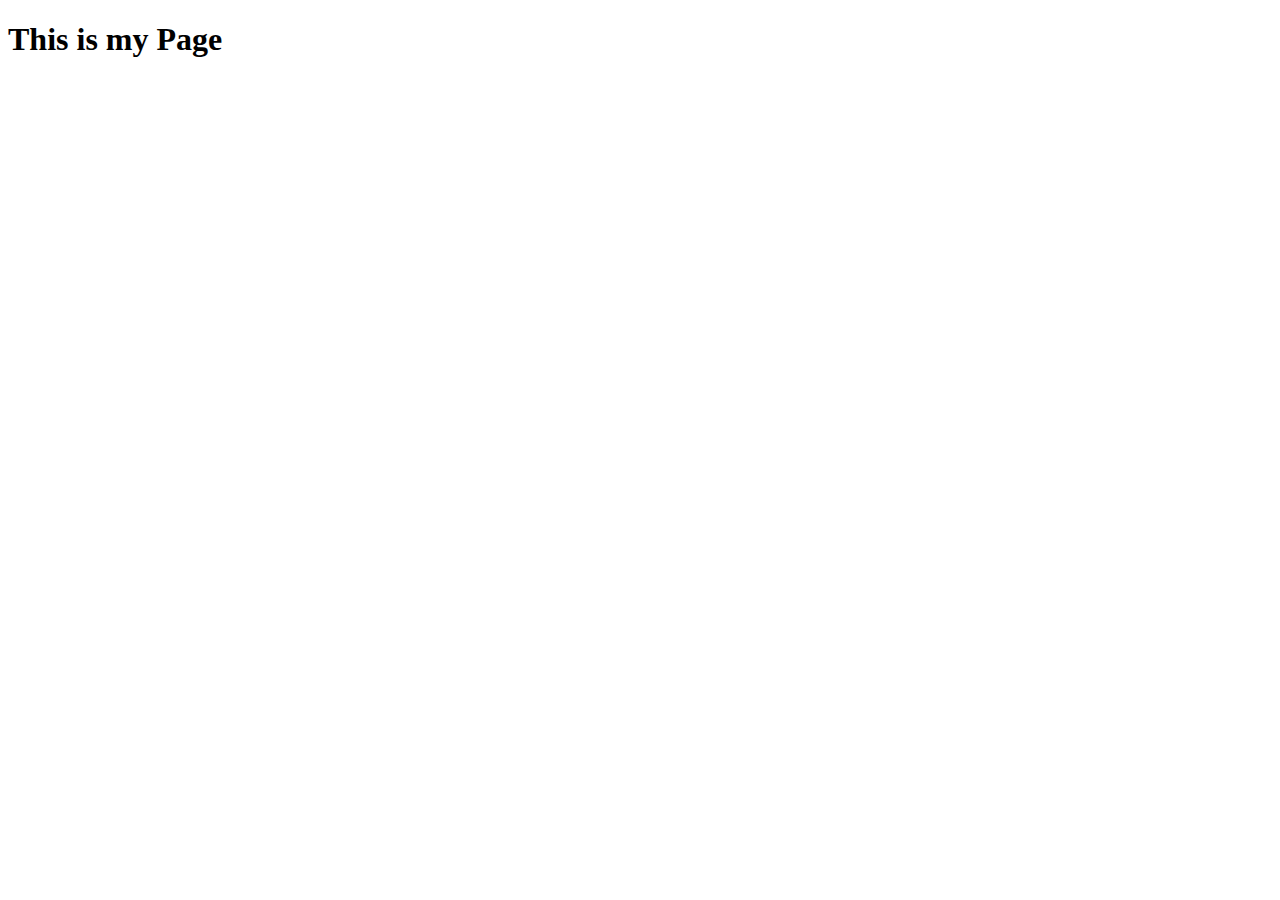
==== index.html @ 8c1f67d5 "nde" ====
<!DOCTYPE html>
<html lang="en">
  <head>
    <meta charset="UTF-8" />
    <meta name="viewport" content="width=device-width, initial-scale=1.0" />
    <title>Jabby Portfolio</title>
  </head>
  <body>
    <h1>This is my Page</h1>
  </body>
</html>
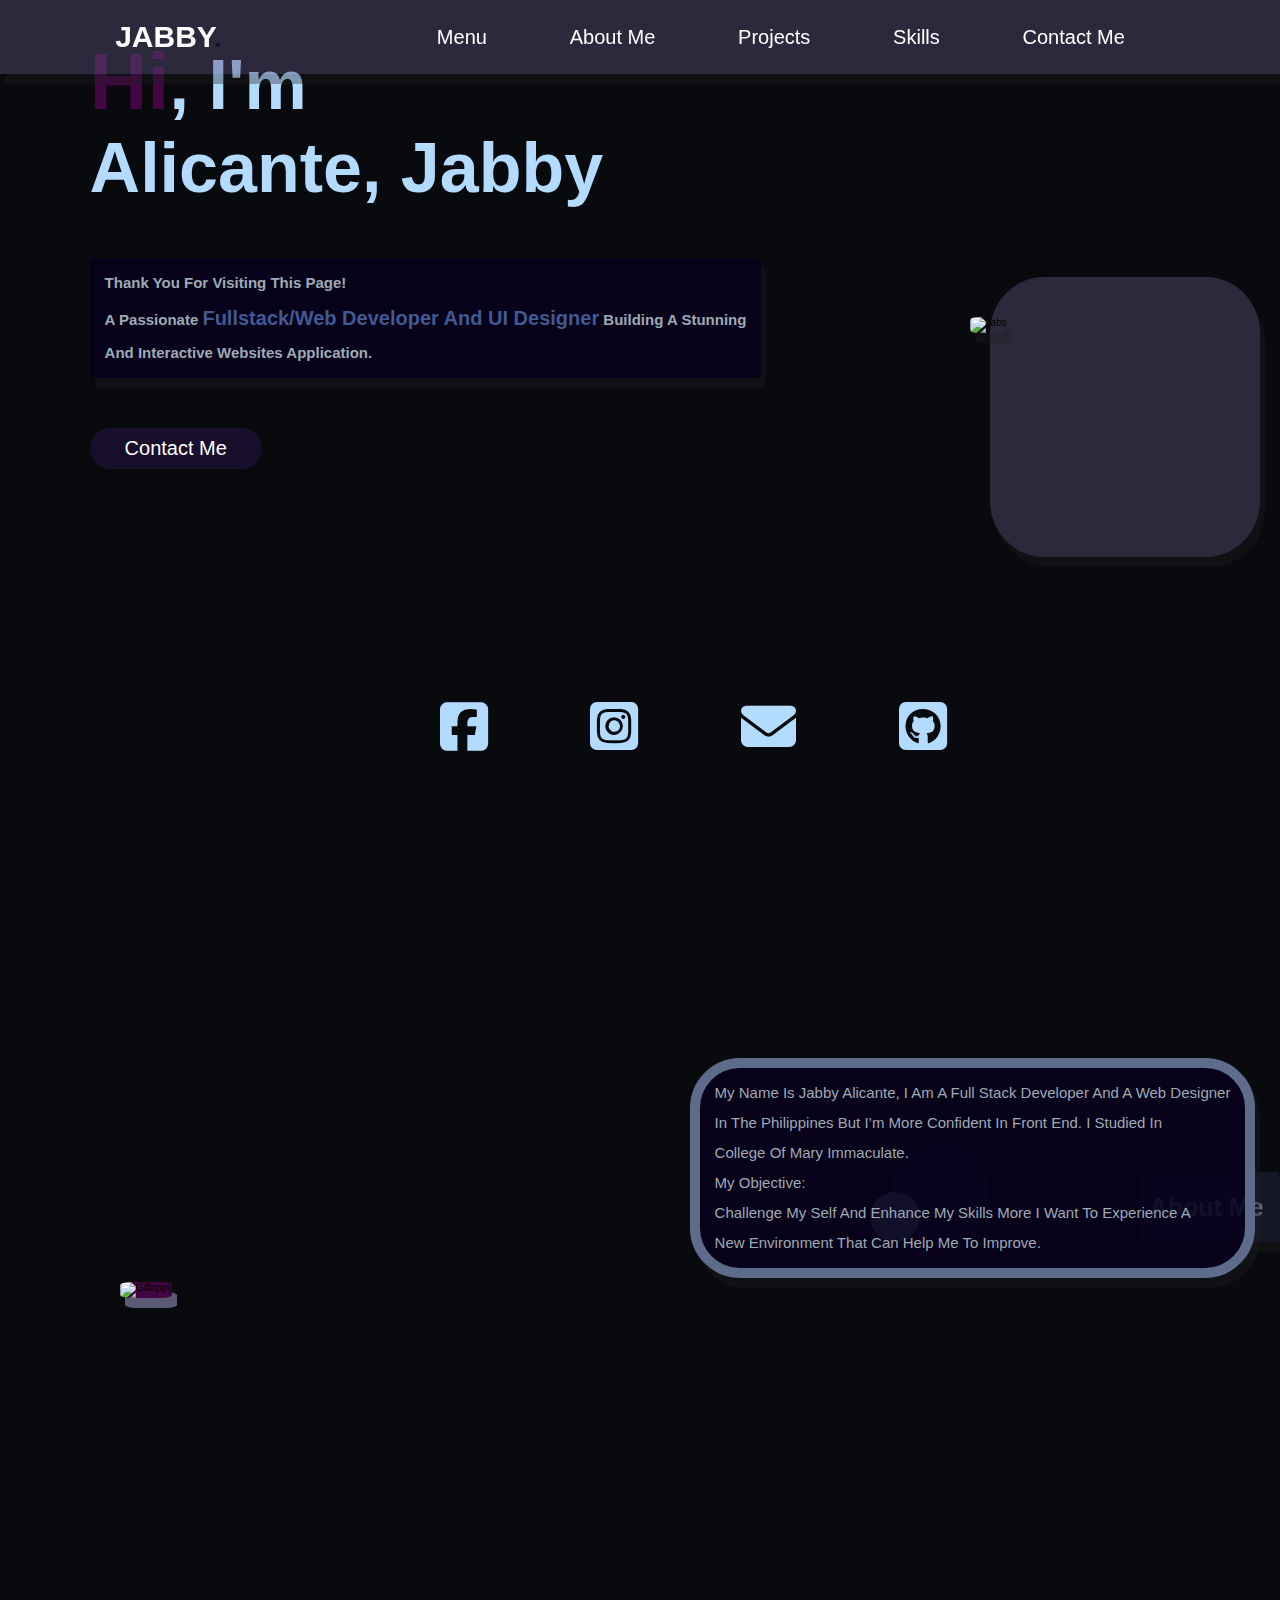
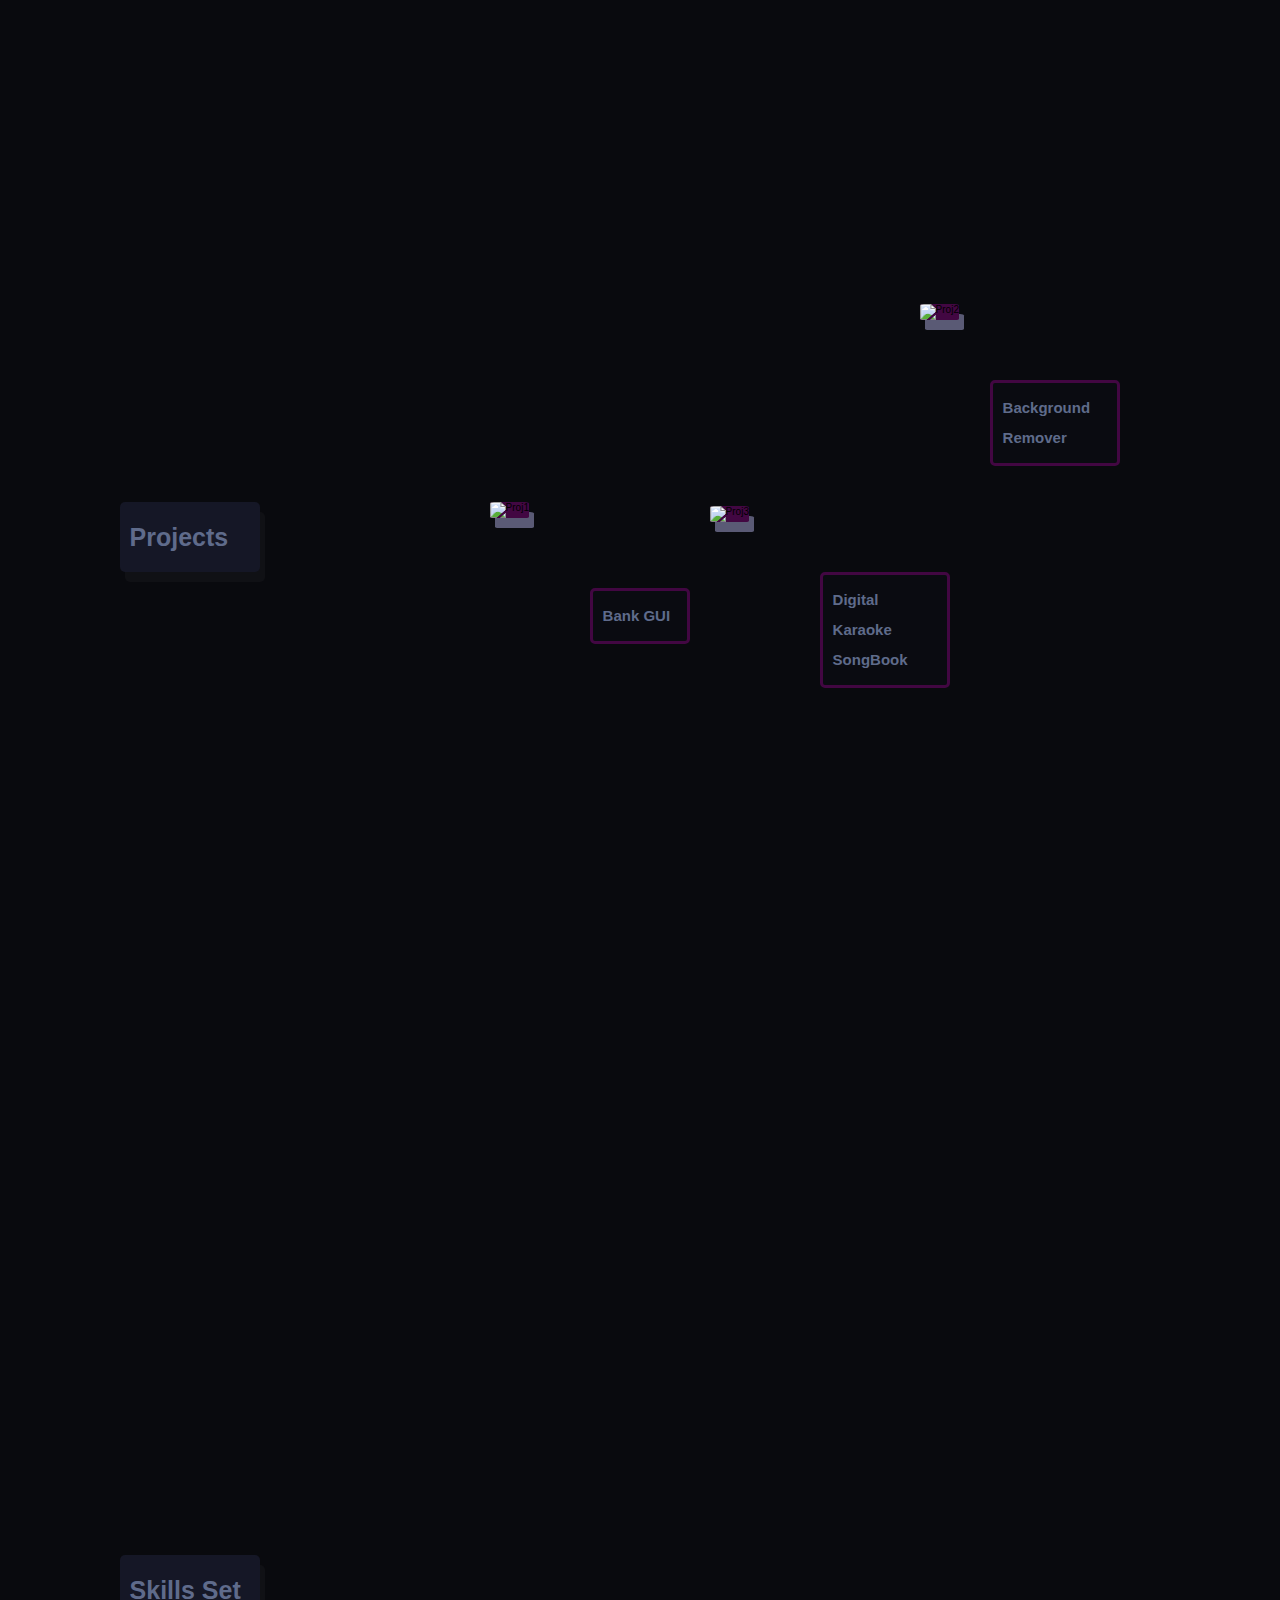
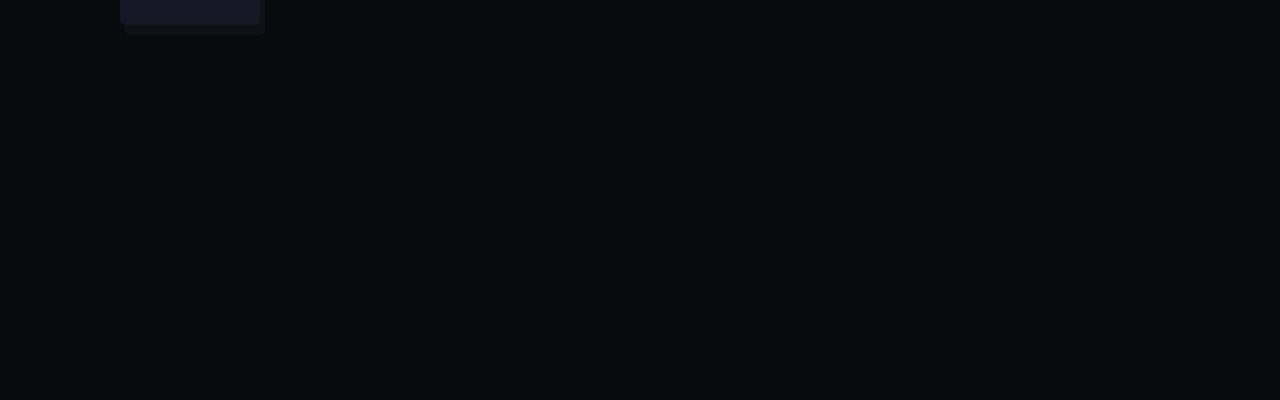
==== commit 6922aaea: "p" ====
--- a/index.html
+++ b/index.html
@@ -3,9 +3,102 @@
   <head>
     <meta charset="UTF-8" />
     <meta name="viewport" content="width=device-width, initial-scale=1.0" />
-    <title>Jabby Portfolio</title>
+    <title>Portfolio</title>
+    <link rel="stylesheet" href="portfoliooo.css" />
+    <link
+      rel="stylesheet"
+      href="https://cdnjs.cloudflare.com/ajax/libs/font-awesome/6.6.0/css/all.min.css"
+    />
   </head>
   <body>
-    <h1>This is my Page</h1>
+    <header>
+      <input type="checkbox" name="" id="toggler" />
+      <label for="toggler" class="fas fa-bars"></label>
+      <a href="#" class="logo">JABBY<span>.</span></a>
+      <nav class="navbar">
+        <a href="#home">Menu</a>
+        <a href="#aboutme">About Me</a>
+        <a href="#projects">Projects</a>
+        <a href="#skills">Skills</a>
+        <a href="#Contact Me">Contact Me</a>
+      </nav>
+    </header>
+
+    <section class="home" id="home">
+      <div class="homepagecontent">
+        <div class="rectangle"></div>
+        <img
+          class="jabsimg"
+          src="https://res.cloudinary.com/dogrgo15f/image/upload/v1724249113/images/lwbcgebsprfednf7kagy.jpg"
+          alt="jabs"
+        />
+        <h4>About persona:</h4>
+        <h2><span>Hi</span>, I'm <br />Alicante, Jabby</h2>
+        <h5>
+          Thank you for visiting this page! <br />
+          A passionate
+          <span>Fullstack/Web Developer and UI designer</span>
+          building a stunning<br />and interactive websites application.
+        </h5>
+        <a href="#" class="btncm">Contact me</a>
+        <div class="iconsContacts">
+          <a href="#" class="fa-brands fa-square-facebook"></a>
+          <a href="#" class="fa-brands fa-square-instagram"></a>
+          <a href="#" class="fa-solid fa-envelope"></a>
+          <a href="#" class="fa-brands fa-square-github"></a>
+          <hr />
+        </div>
+      </div>
+    </section>
+
+    <section class="aboutme" id="aboutme">
+      <div class="aboutmecontent">
+        <h2>about me</h2>
+        <div class="ellipse1"></div>
+        <div class="ellipse2"></div>
+        <img
+          class="lappy"
+          src="https://res.cloudinary.com/dogrgo15f/image/upload/v1724419409/images/aoiqaosrie1dlwstucvk.gif"
+          alt="giflappy"
+        />
+        <p class="aboutjabs">
+          My name is Jabby Alicante, I am a full stack developer and a web
+          designer <br />in the Philippines But I’m more confident in Front end.
+          I Studied in <br />College of Mary Immaculate. <br />
+          My objective: <br />Challenge my self and enhance my skills more i
+          want to experience a <br />new environment that can help me to
+          improve.
+        </p>
+      </div>
+    </section>
+
+    <section class="projects" id="projects">
+      <div class="projcontent">
+        <h2>projects</h2>
+        <img
+          class="proj1"
+          src="https://res.cloudinary.com/dogrgo15f/image/upload/v1724428240/images/beeakrccm3uvelf0omfz.png"
+          alt="proj1"
+        />
+        <h3 class="p1">Bank GUI</h3>
+        <img
+          class="proj2"
+          src="https://res.cloudinary.com/dogrgo15f/image/upload/v1724428240/images/hfh1eldf6awkgylot2xa.png"
+          alt="proj2"
+        />
+        <h3 class="p2">Background Remover</h3>
+        <img
+          class="proj3"
+          src="https://res.cloudinary.com/dogrgo15f/image/upload/v1724428240/images/t0yckk3ep32f1w6scgjv.png"
+          alt="proj3"
+        />
+        <h3 class="p3">Digital karaoke SongBook</h3>
+      </div>
+    </section>
+    <section class="skills" id="skills">
+      <div class="skillscontent">
+        <h2>Skills Set</h2>
+      </div>
+    </section>
   </body>
 </html>
--- a/portfoliooo.css
+++ b/portfoliooo.css
@@ -0,0 +1,556 @@
+:root {
+    --violet: #170f2c;
+}
+
+* {
+    margin: 0;
+    padding: 0;
+    box-sizing: border-box;
+    font-family: Arial, Helvetica, sans-serif;
+    outline: none;
+    border: none;
+    text-decoration: none;
+    text-transform: capitalize;
+    transition: .2s linear;
+
+}
+
+html {
+    font-size: 62.5%;
+    scroll-behavior: smooth;
+    scroll-padding-top: 6rem;
+    overflow-x: hidden;
+    background: #090A0E;
+
+}
+
+section {
+    padding: 5rem 7%;
+}
+
+header {
+    position: fixed;
+    top: 0;
+    left: 0;
+    right: 0;
+    background: rgba(91, 83, 124, 0.438);
+    padding: 2rem 9%;
+    display: flex;
+    align-items: center;
+    justify-content: space-between;
+    z-index: 1000;
+    box-shadow: 0.5rem 1rem rgba(31, 31, 33, 0.356);
+
+}
+
+header .logo {
+    font-size: 3rem;
+    color: #fff;
+    font-weight: bolder;
+}
+
+header .logo:hover {
+    color: #420742;
+}
+
+header .logo span {
+    color: var(--violet);
+}
+
+header .navbar a {
+    font-size: 2rem;
+    padding: 0 4.0rem;
+    color: #ffffff;
+}
+
+header .navbar a:hover {
+    color: var(--violet);
+}
+
+header #toggler {
+    display: none;
+}
+
+header .fa-bars {
+    font-size: 3rem;
+    color: var(--violet);
+    border-radius: .5rem;
+    padding: .5rem 1.5rem;
+    cursor: pointer;
+    border: .1rem solid rgba(0, 0, 0, .3);
+    display: none;
+}
+
+.home {
+    display: flex;
+    align-items: center;
+    min-height: 100vh;
+    background: url(https://res.cloudinary.com/dogrgo15f/image/upload/v1724057027/images/w1asnp6cvubzdb5wl2oc.webp) no-repeat;
+    background-size: cover;
+    background-position: center;
+}
+
+.home .homepagecontent {
+    max-width: 90rem;
+}
+
+.home .homepagecontent h4 {
+    font-size: 2rem;
+    color: aliceblue;
+    position: relative;
+    top: -43.0rem;
+}
+
+.home .homepagecontent h2 {
+    font-size: 7rem;
+    color: rgb(179, 218, 255);
+    position: relative;
+    top: -38.0rem;
+}
+
+.home .homepagecontent h2 span {
+    font-size: 8rem;
+    color: #420742;
+}
+
+.home .homepagecontent h5 {
+    font-size: 1.5rem;
+    color: rgb(159, 170, 180);
+    padding: 1rem 1.5rem;
+    line-height: 2.0;
+    font-weight: medium;
+    background: rgba(7, 1, 27, 0.871);
+    box-shadow: 0.5rem 1rem rgba(31, 31, 33, 0.356);
+    border-radius: .5rem;
+    position: relative;
+    top: -33.0rem;
+
+}
+
+.home .homepagecontent h5 span {
+    font-size: 2.0rem;
+    color: #435993;
+}
+
+.home .homepagecontent .jabsimg {
+    position: relative;
+    width: 260px;
+    right: -88rem;
+    bottom: 6.0rem;
+    border-radius: 20%;
+    box-shadow: 0.5rem 1rem rgba(31, 31, 33, 0.356);
+}
+
+.home .homepagecontent .rectangle {
+
+    position: relative;
+    width: 270px;
+    height: 280px;
+    right: -90rem;
+    bottom: -18.0rem;
+    border-radius: 20%;
+    background: rgba(91, 83, 124, 0.438);
+    box-shadow: 0.5rem 1rem rgba(31, 31, 33, 0.356);
+}
+
+.btncm {
+    display: inline-block;
+    position: relative;
+    bottom: 28rem;
+    border-radius: 5rem;
+    background: var(--violet);
+    color: #fff;
+    padding: .9rem 3.5rem;
+    font-size: 2.0rem;
+
+}
+
+.btncm:hover {
+    background: #5f6b8b;
+}
+
+.home .iconsContacts a {
+    position: relative;
+    top: -5rem;
+    left: 25rem;
+    font-size: 5.5rem;
+    color: rgb(179, 218, 255);
+    margin-left: 10.0rem;
+}
+
+.home .iconsContacts a:hover {
+    color: #420742;
+
+}
+
+.aboutme {
+    display: flex;
+    align-items: center;
+    min-height: 100vh;
+}
+
+.aboutme .aboutmecontent {
+    max-width: 90rem;
+}
+
+.aboutme .aboutmecontent h2 {
+    font-size: 2.5rem;
+    width: 14.0rem;
+    color: #5f6b8b;
+    padding: 1rem 1.0rem;
+    line-height: 2.0;
+    font-weight: bolder;
+    background: rgb(21, 23, 38, 100%);
+    box-shadow: 0.5rem 1rem rgba(31, 31, 33, 0.356);
+    border-radius: .5rem;
+    position: relative;
+    top: 5.0rem;
+    right: -105.0rem;
+
+}
+
+.aboutme .aboutmecontent h2:hover {
+    background: #420742;
+}
+
+.aboutme .ellipse1 {
+    width: 100px;
+    height: 100px;
+    background-color: rgb(21, 23, 38, 100%);
+    border-radius: 50%;
+    position: relative;
+    top: -5rem;
+    right: -80rem;
+}
+
+.aboutme .ellipse2 {
+    width: 50px;
+    height: 50px;
+    background-color: #5f6b8b;
+    border-radius: 50%;
+    position: relative;
+    top: -10rem;
+    right: -78rem;
+}
+
+.aboutme .lappy {
+    position: relative;
+    width: 400px;
+    left: 3rem;
+    bottom: 6.0rem;
+    border-radius: 20%;
+    box-shadow: 0.5rem 1rem rgba(125, 125, 160, 0.707);
+    background: #420742;
+}
+
+.aboutme .lappy:hover {
+    background: #435993;
+}
+
+.aboutme .aboutmecontent p {
+    font-size: 1.5rem;
+    color: rgb(159, 170, 180);
+    padding: 1rem 1.5rem;
+    line-height: 2.0;
+    font-weight: medium;
+    background: rgba(7, 1, 27, 0.871);
+    box-shadow: 0.5rem 1rem rgba(31, 31, 33, 0.356);
+    border-radius: 5rem;
+    position: relative;
+    top: -30.0rem;
+    border: 1rem solid #5f6b8b;
+    right: -60rem;
+
+}
+
+.projects {
+    display: flex;
+    align-items: center;
+    min-height: 100vh;
+}
+
+.projects .projcontent {
+    max-width: 90rem;
+}
+
+.projects .projcontent h2 {
+    font-size: 2.5rem;
+    width: 14.0rem;
+    color: #5f6b8b;
+    padding: 1rem 1.0rem;
+    line-height: 2.0;
+    font-weight: bolder;
+    background: rgb(21, 23, 38, 100%);
+    box-shadow: 0.5rem 1rem rgba(31, 31, 33, 0.356);
+    border-radius: .5rem;
+    position: relative;
+    top: 4.0rem;
+    left: 3.0rem;
+
+}
+
+.projects .projcontent h2:hover {
+    background: #420742;
+}
+
+.projects .proj1 {
+    position: relative;
+    width: 300px;
+    left: 40rem;
+    bottom: 15.0rem;
+    border-radius: 10%;
+    box-shadow: 0.5rem 1rem rgba(125, 125, 160, 0.707);
+    background: #420742;
+    bottom: 3rem;
+}
+
+.projects .proj1:hover {
+    transform: scale(1.1);
+}
+
+.projects .p1 {
+    font-size: 1.5rem;
+    width: 10.0rem;
+    color: #5f6b8b;
+    padding: 1rem 1.0rem;
+    line-height: 2.0;
+    font-weight: bolder;
+    background: rgba(21, 23, 38, 0.127);
+    border-radius: .5rem;
+    border: solid #420742;
+    position: relative;
+    top: 4.0rem;
+    left: 50.0rem;
+
+}
+
+.projects .proj2 {
+    position: relative;
+    width: 330px;
+    left: 83rem;
+    bottom: 15.0rem;
+    border-radius: 10%;
+    box-shadow: 0.5rem 1rem rgba(125, 125, 160, 0.707);
+    background: #420742;
+    top: -30rem;
+}
+
+.projects .proj2:hover {
+    transform: scale(1.1);
+}
+
+.projects .p2 {
+    font-size: 1.5rem;
+    width: 13.0rem;
+    color: #5f6b8b;
+    padding: 1rem 1.0rem;
+    line-height: 2.0;
+    font-weight: bolder;
+    background: rgba(21, 23, 38, 0.127);
+    border-radius: .5rem;
+    border: solid #420742;
+    position: relative;
+    top: -24.0rem;
+    left: 90.0rem;
+
+}
+
+.projects .proj3 {
+    position: relative;
+    width: 330px;
+    left: 62rem;
+    bottom: 20.0rem;
+    border-radius: 10%;
+    box-shadow: 0.5rem 1rem rgba(125, 125, 160, 0.707);
+    background: #420742;
+    top: -20rem;
+}
+
+.projects .proj3:hover {
+    transform: scale(1.1);
+}
+
+.projects .p3 {
+    font-size: 1.5rem;
+    width: 13.0rem;
+    color: #5f6b8b;
+    padding: 1rem 1.0rem;
+    line-height: 2.0;
+    font-weight: bolder;
+    background: rgba(21, 23, 38, 0.127);
+    border-radius: .5rem;
+    border: solid #420742;
+    position: relative;
+    top: -15.0rem;
+    left: 73.0rem;
+
+}
+
+.skills {
+    display: flex;
+    align-items: center;
+    min-height: 100vh;
+}
+
+.skills .skillscontent {
+    max-width: 90rem;
+}
+
+.skills .skillscontent h2 {
+    font-size: 2.5rem;
+    width: 14.0rem;
+    color: #5f6b8b;
+    padding: 1rem 1.0rem;
+    line-height: 2.0;
+    font-weight: bolder;
+    background: rgb(21, 23, 38, 100%);
+    box-shadow: 0.5rem 1rem rgba(31, 31, 33, 0.356);
+    border-radius: .5rem;
+    position: relative;
+    top: 4.0rem;
+    left: 3.0rem;
+
+}
+
+
+
+
+
+
+
+
+
+
+
+
+
+
+
+
+
+
+
+
+
+
+
+
+
+
+
+
+
+
+@media (max-width:991px) {
+    html {
+        font-size: 55%;
+    }
+
+    header {
+        padding: 2rem;
+    }
+
+    section {
+        padding: 2rem;
+    }
+
+    .home {
+        background-position: left;
+    }
+
+}
+
+@media (max-width:768px) {
+    html .fa-bars {
+        display: block;
+    }
+
+    header .navbar {
+        position: absolute;
+        top: 100px;
+        left: 0;
+        right: 0;
+        background: #090A0E;
+        border-top: .1rem solid rgba(0, 0, 0, .1);
+        clip-path: polygon(0 0, 100% 0, 100% 0, 0 0);
+    }
+
+    header #toggler:checked~.navbar {
+        clip-path: polygon(0 0, 100% 0, 100% 100%, 0% 100%);
+    }
+
+    header .navbar a {
+        margin: 1.5rem;
+        padding: 1.5rem;
+        background: #5f6b8b;
+        border: .1rem solid rgba(0, 0, 0, .1);
+        display: block;
+    }
+
+    .home .homepagecontent h4 {
+        font-size: 2rem;
+        position: relative;
+        right: -4.0rem;
+    }
+
+    .home .homepagecontent h2 {
+        font-size: 4rem;
+        position: relative;
+        right: -4.0rem;
+    }
+
+    .home .homepagecontent h5 {
+        font-size: 1.5rem;
+        position: relative;
+        right: -4.0rem;
+    }
+
+
+    .home .homepagecontent .jabsimg {
+        position: relative;
+        width: 180px;
+        left: 55rem;
+        bottom: 6.0rem;
+    }
+
+    .home .homepagecontent .rectangle {
+
+        position: relative;
+        width: 175px;
+        height: 200px;
+        left: 60rem;
+        bottom: -15.0rem;
+    }
+
+    .btncm {
+        position: relative;
+        bottom: 7rem;
+        font-size: 1.7rem;
+        right: -4.0rem;
+
+    }
+
+}
+
+@media (max-width:450px) {
+    html {
+        font-size: 50%;
+    }
+
+    .home .homepagecontent .jabsimg {
+        position: relative;
+        width: 125px;
+        left: 30rem;
+        bottom: 13.0rem;
+    }
+
+    .home .homepagecontent .rectangle {
+
+        position: relative;
+        width: 125px;
+        height: 143px;
+        left: 34rem;
+        bottom: -3.0rem;
+    }
+
+}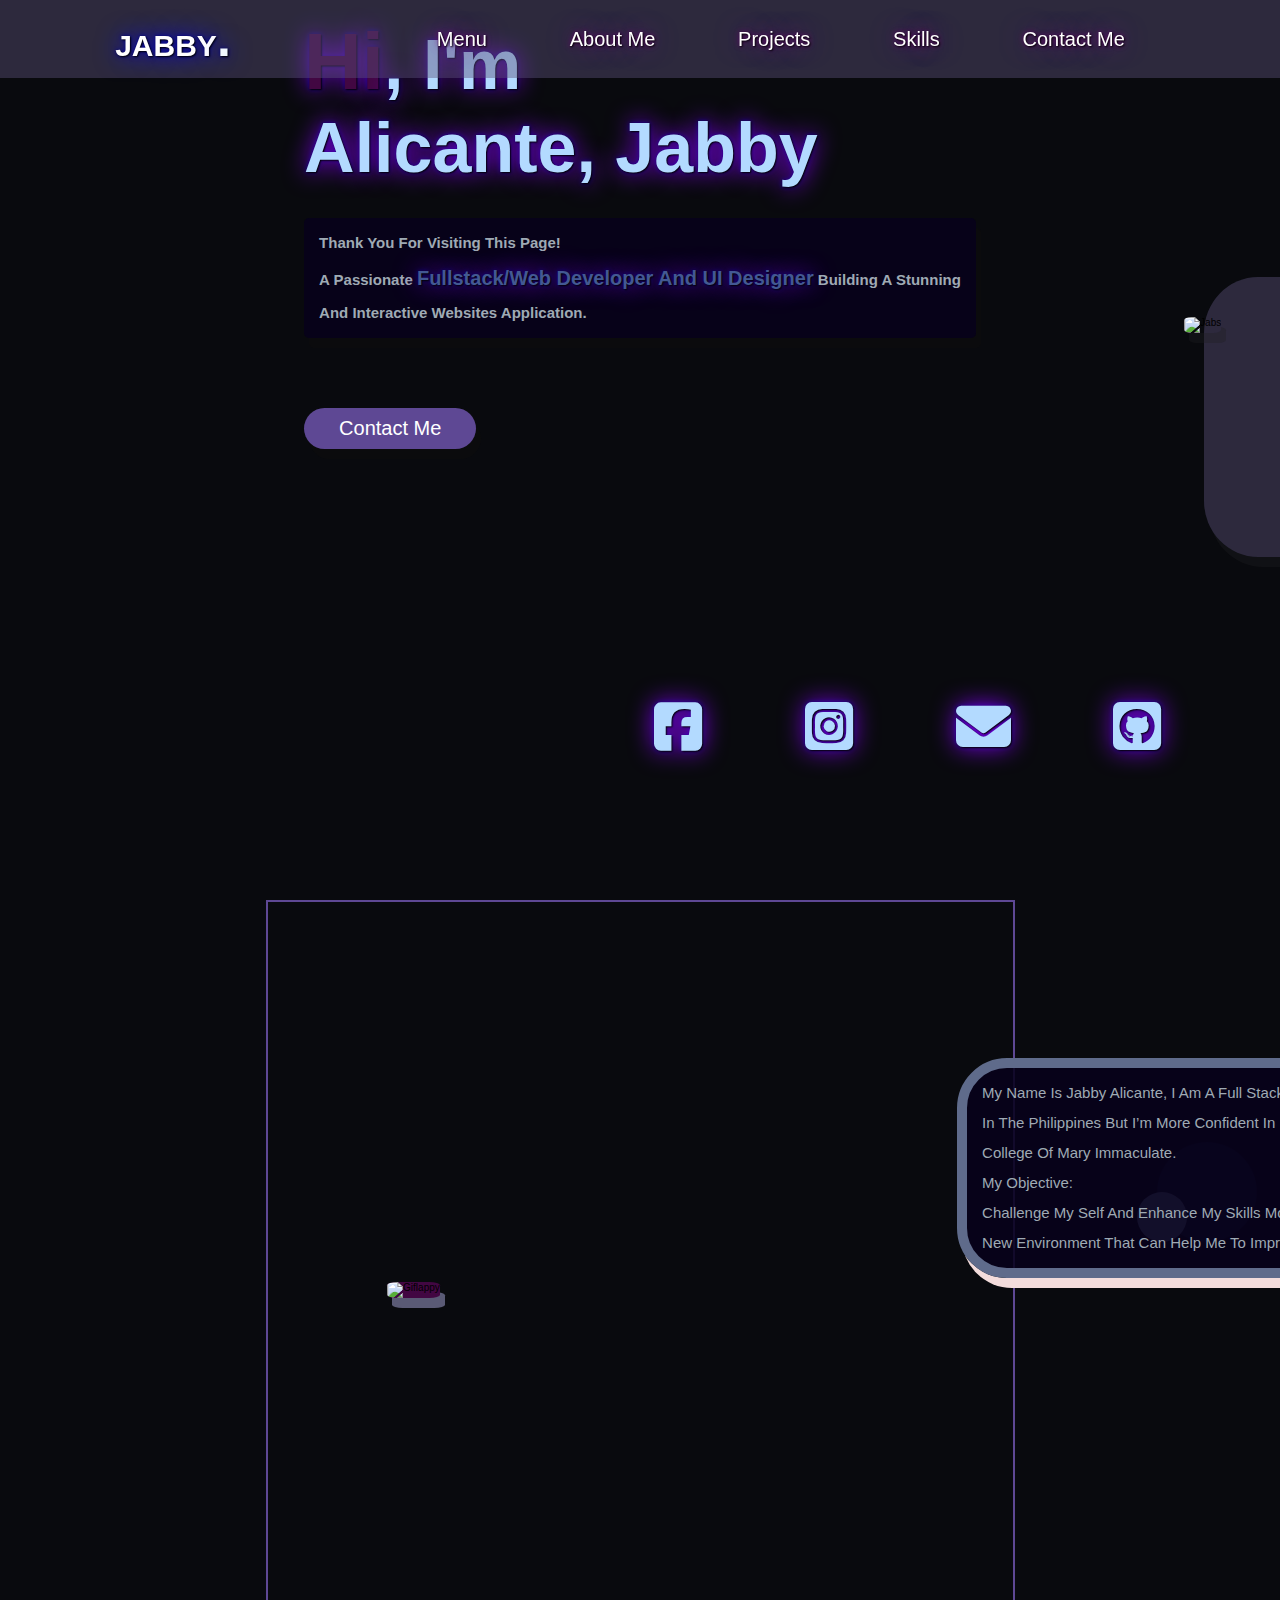
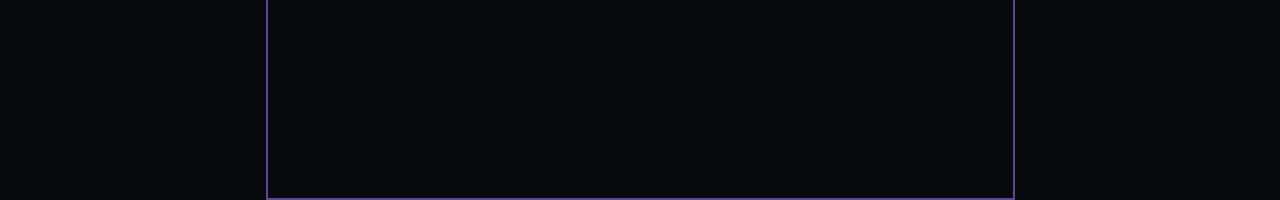
==== commit 50dc0833: "ud" ====
--- a/index.html
+++ b/index.html
@@ -3,8 +3,13 @@
   <head>
     <meta charset="UTF-8" />
     <meta name="viewport" content="width=device-width, initial-scale=1.0" />
-    <title>Portfolio</title>
-    <link rel="stylesheet" href="portfoliooo.css" />
+    <title>Alicante</title>
+    <link rel="stylesheet" href="header.css" />
+    <link rel="stylesheet" href="home.css" />
+    <link rel="stylesheet" href="aboutme.css" />
+    <link rel="stylesheet" href="proj.css" />
+    <link rel="stylesheet" href="skills.css" />
+    <link rel="stylesheet" href="footer.css" />
     <link
       rel="stylesheet"
       href="https://cdnjs.cloudflare.com/ajax/libs/font-awesome/6.6.0/css/all.min.css"
@@ -42,10 +47,22 @@
         </h5>
         <a href="#" class="btncm">Contact me</a>
         <div class="iconsContacts">
-          <a href="#" class="fa-brands fa-square-facebook"></a>
-          <a href="#" class="fa-brands fa-square-instagram"></a>
-          <a href="#" class="fa-solid fa-envelope"></a>
-          <a href="#" class="fa-brands fa-square-github"></a>
+          <a
+            href="https://www.facebook.com/profile.php?id=100085879086315"
+            class="fa-brands fa-square-facebook"
+          ></a>
+          <a
+            href="https://www.instagram.com/jabbsso_o?igsh=MXVmMHFwYWY1OWw2ZQ=="
+            class="fa-brands fa-square-instagram"
+          ></a>
+          <a
+            href="mailto:alicantejabbylumenso@gmail.com"
+            class="fa-solid fa-envelope"
+          ></a>
+          <a
+            href="https://github.com/JabbyAlicante"
+            class="fa-brands fa-square-github"
+          ></a>
           <hr />
         </div>
       </div>
@@ -54,8 +71,10 @@
     <section class="aboutme" id="aboutme">
       <div class="aboutmecontent">
         <h2>about me</h2>
-        <div class="ellipse1"></div>
-        <div class="ellipse2"></div>
+        <div class="circles">
+          <div class="ellipse1"></div>
+          <div class="ellipse2"></div>
+        </div>
         <img
           class="lappy"
           src="https://res.cloudinary.com/dogrgo15f/image/upload/v1724419409/images/aoiqaosrie1dlwstucvk.gif"
@@ -71,34 +90,5 @@
         </p>
       </div>
     </section>
-
-    <section class="projects" id="projects">
-      <div class="projcontent">
-        <h2>projects</h2>
-        <img
-          class="proj1"
-          src="https://res.cloudinary.com/dogrgo15f/image/upload/v1724428240/images/beeakrccm3uvelf0omfz.png"
-          alt="proj1"
-        />
-        <h3 class="p1">Bank GUI</h3>
-        <img
-          class="proj2"
-          src="https://res.cloudinary.com/dogrgo15f/image/upload/v1724428240/images/hfh1eldf6awkgylot2xa.png"
-          alt="proj2"
-        />
-        <h3 class="p2">Background Remover</h3>
-        <img
-          class="proj3"
-          src="https://res.cloudinary.com/dogrgo15f/image/upload/v1724428240/images/t0yckk3ep32f1w6scgjv.png"
-          alt="proj3"
-        />
-        <h3 class="p3">Digital karaoke SongBook</h3>
-      </div>
-    </section>
-    <section class="skills" id="skills">
-      <div class="skillscontent">
-        <h2>Skills Set</h2>
-      </div>
-    </section>
   </body>
 </html>
--- a/header.css
+++ b/header.css
@@ -0,0 +1,154 @@
+:root {
+    --violet: #5e4894;
+}
+
+* {
+    margin: 0;
+    padding: 0;
+    box-sizing: border-box;
+    font-family: Arial, Helvetica, sans-serif;
+    outline: none;
+    border: none;
+    text-decoration: none;
+    text-transform: capitalize;
+    transition: .2s linear;
+
+}
+
+html {
+    font-size: 62.5%;
+    scroll-behavior: smooth;
+    scroll-padding-top: 6rem;
+    overflow-x: hidden;
+    background: #090A0E;
+
+}
+
+body {
+    height: 90vh;
+    justify-items: center;
+    justify-content: center;
+    align-items: center;
+}
+
+section {
+    padding: 5rem 7%;
+}
+
+header {
+    position: fixed;
+    top: 0;
+    left: 0;
+    right: 0;
+    background: rgba(91, 83, 124, 0.438);
+    padding: 1rem 9%;
+    display: flex;
+    align-items: center;
+    justify-content: space-between;
+    z-index: 1000;
+
+}
+
+header .logo {
+    font-size: 3rem;
+    color: #fff;
+    font-weight: bolder;
+    text-shadow: 1px 1px 2px black, 0 0 25px blue, 0 0 5px darkblue;
+}
+
+header .logo:hover {
+    color: #5f6b8b;
+}
+
+header .logo span {
+    color: aliceblue;
+    font-size: 5rem;
+}
+
+header .navbar a {
+    font-size: 2rem;
+    padding: 0 4.0rem;
+    color: #ffffff;
+    text-shadow: 1px 1px 2px black, 0 0 25px rgb(107, 0, 137), 0 0 5px rgb(112, 2, 116);
+}
+
+header .navbar a:hover {
+    color: var(--violet);
+
+}
+
+header #toggler {
+    display: none;
+}
+
+header .fa-bars {
+    font-size: 3rem;
+    color: #c9cee7;
+    border-radius: .5rem;
+    padding: .5rem 1.5rem;
+    cursor: pointer;
+    border: .1rem solid rgba(0, 0, 0, .3);
+    display: none;
+    box-shadow: 1px 1px 2px black, 0 0 25px rgb(56, 24, 84), 0 0 5px darkblue;
+}
+
+
+
+
+
+
+
+
+
+@media screen and (max-width:450px) {
+    html {
+        font-size: 55%;
+    }
+
+    header {
+        padding: 2rem;
+    }
+
+    section {
+        padding: 2rem;
+    }
+
+}
+
+
+@media screen and (max-width:768px) {
+    html .fa-bars {
+        display: block;
+    }
+
+    header .navbar {
+        position: absolute;
+        top: 100px;
+        left: 0;
+        right: 0;
+        background: #090A0E;
+        border-top: .1rem solid rgba(0, 0, 0, .1);
+        clip-path: polygon(0 0, 100% 0, 100% 0, 0 0);
+    }
+
+    header #toggler:checked~.navbar {
+        clip-path: polygon(0 0, 100% 0, 100% 100%, 0% 100%);
+    }
+
+    header .navbar a {
+        margin: 1.5rem;
+        padding: 1.5rem;
+        background: #5f6b8b;
+        border: .1rem solid rgba(0, 0, 0, .1);
+        display: block;
+
+    }
+
+}
+
+
+@media screen and (max-width:1024px) {
+    html {
+        font-size: 50%;
+    }
+}--- a/home.css
+++ b/home.css
@@ -0,0 +1,273 @@
+:root {
+    --violet: #5e4894;
+}
+
+* {
+    margin: 0;
+    padding: 0;
+    box-sizing: border-box;
+    font-family: Arial, Helvetica, sans-serif;
+    outline: none;
+    border: none;
+    text-decoration: none;
+    text-transform: capitalize;
+    transition: .2s linear;
+
+}
+
+html {
+    font-size: 62.5%;
+    scroll-behavior: smooth;
+    scroll-padding-top: 6rem;
+    overflow-x: hidden;
+    background: #090A0E;
+
+}
+
+body {
+    height: 90vh;
+    justify-items: center;
+    justify-content: center;
+    align-items: center;
+}
+
+section {
+    padding: 5rem 7%;
+    display: block;
+}
+
+.home {
+    display: flex;
+    flex-direction: row;
+    align-items: center;
+    min-height: 100vh;
+    background: url(https://res.cloudinary.com/dogrgo15f/image/upload/v1724057027/images/w1asnp6cvubzdb5wl2oc.webp) no-repeat;
+    background-size: cover;
+    background-position: center;
+}
+
+.home .homepagecontent {
+    max-width: 90rem;
+}
+
+.home .homepagecontent h4 {
+    font-size: 2rem;
+    color: aliceblue;
+    position: relative;
+    top: -45.0rem;
+    text-shadow: 2px 2px 4px #000000
+}
+
+.home .homepagecontent h2 {
+    font-size: 7rem;
+    color: rgb(179, 218, 255);
+    position: relative;
+    top: -40.0rem;
+    text-shadow: 1px 1px 2px black, 0 0 25px rgb(136, 0, 255), 0 0 5px darkblue;
+}
+
+.home .homepagecontent h2 span {
+    font-size: 8rem;
+    color: #420742;
+}
+
+.home .homepagecontent h5 {
+    font-size: 1.5rem;
+    color: rgb(159, 170, 180);
+    padding: 1rem 1.5rem;
+    line-height: 2.0;
+    font-weight: medium;
+    background: rgba(7, 1, 27, 0.871);
+    box-shadow: 0.5rem 1rem rgba(13, 13, 13, 0.616);
+    border-radius: .5rem;
+    position: relative;
+    top: -37.0rem;
+
+}
+
+.home .homepagecontent h5 span {
+    font-size: 2.0rem;
+    color: #435993;
+    text-shadow: 1px 1px 2px black, 0 0 25px rgb(136, 0, 255), 0 0 5px darkblue;
+}
+
+.home .homepagecontent .jabsimg {
+    position: relative;
+    width: 260px;
+    right: -88rem;
+    bottom: 6.0rem;
+    border-radius: 20%;
+    box-shadow: 0.5rem 1rem rgba(31, 31, 33, 0.356);
+
+}
+
+.home .homepagecontent .rectangle {
+
+    position: relative;
+    width: 270px;
+    height: 280px;
+    right: -90rem;
+    bottom: -18.0rem;
+    border-radius: 20%;
+    background: rgba(91, 83, 124, 0.438);
+    box-shadow: 0.5rem 1rem rgba(31, 31, 33, 0.356);
+}
+
+.btncm {
+    display: inline-block;
+    position: relative;
+    bottom: 30rem;
+    border-radius: 5rem;
+    background: var(--violet);
+    color: #fff;
+    padding: .9rem 3.5rem;
+    font-size: 2.0rem;
+    box-shadow: 0.5rem 1rem rgba(13, 13, 13, 0.616);
+
+}
+
+.btncm:hover {
+    background: #5f6b8b;
+}
+
+.home .iconsContacts a {
+    position: relative;
+    top: -5rem;
+    left: 25rem;
+    font-size: 5.5rem;
+    color: rgb(179, 218, 255);
+    margin-left: 10.0rem;
+    text-shadow: 1px 1px 2px black, 0 0 25px rgb(136, 0, 255), 0 0 5px darkblue;
+}
+
+.home .iconsContacts a:hover {
+    color: #420742;
+
+}
+
+
+
+
+
+
+@media screen and (max-width:450px) {
+    html {
+        font-size: 50%;
+    }
+
+    header {
+        padding: 2rem;
+    }
+
+    section {
+        padding: 2rem;
+    }
+
+    .home .homepagecontent h4 {
+        top: -40rem;
+    }
+
+    .home .homepagecontent .jabsimg {
+        width: 25rem;
+        height: 25rem;
+        left: 12rem;
+        bottom: -17rem;
+    }
+
+    .home .homepagecontent .rectangle {
+        width: 25rem;
+        height: 25rem;
+        left: 10rem;
+        bottom: -40rem;
+    }
+
+    .home .homepagecontent h5 {
+        top: -7rem;
+    }
+
+    .btncm {
+        top: -4rem;
+        left: 16rem;
+    }
+
+    .home .homepagecontent .iconsContacts a {
+        width: -1rem;
+        margin-left: 4.0rem;
+        left: 4rem;
+        bottom: 10rem;
+        top: -1rem;
+        bottom: 10rem;
+    }
+
+
+}
+
+
+@media screen and (min-width: 451px) and (max-width: 768px) {
+
+
+    html {
+        font-size: 47%;
+    }
+
+    .home .homepagecontent h4 {
+        top: -25rem;
+    }
+
+    .home .homepagecontent h2 {
+        top: -20rem;
+    }
+
+    .home .homepagecontent .jabsimg,
+    .home .homepagecontent .rectangle {
+        width: 20rem;
+        height: 20rem;
+    }
+
+    .home .homepagecontent .jabsimg {
+        left: 57rem;
+        bottom: 1rem;
+    }
+
+    .home .homepagecontent .rectangle {
+        left: 60rem;
+        bottom: -15rem;
+    }
+
+    .home .homepagecontent h5 {
+        top: -13rem;
+    }
+
+    .btncm {
+        top: -5rem;
+    }
+
+    .home .homepagecontent .iconsContacts a {
+        width: 5rem;
+        margin-left: 10rem;
+        left: 10rem;
+        top: 1rem;
+    }
+}
+
+
+@media screen and (min-width: 769px) and (max-width: 1024px) {
+    html {
+        font-size: 45%;
+    }
+
+    .home .homepagecontent .jabsimg {
+        left: 75rem;
+        bottom: 13rem;
+    }
+
+    .home .homepagecontent .rectangle {
+        left: 80rem;
+    }
+}
+
+@media screen and (max-width: 1024px) {
+    html {
+        font-size: 40%;
+    }
+}--- a/aboutme.css
+++ b/aboutme.css
@@ -0,0 +1,214 @@
+:root {
+    --violet: #5e4894;
+}
+
+* {
+    margin: 0;
+    padding: 0;
+    box-sizing: border-box;
+    font-family: Arial, Helvetica, sans-serif;
+    outline: none;
+    border: none;
+    text-decoration: none;
+    text-transform: capitalize;
+    transition: .2s linear;
+
+}
+
+html {
+    font-size: 62.5%;
+    scroll-behavior: smooth;
+    scroll-padding-top: 6rem;
+    overflow-x: hidden;
+    background: #090A0E;
+
+}
+
+body {
+    height: 90vh;
+    justify-items: center;
+    justify-content: center;
+    align-items: center;
+}
+
+section {
+    padding: 5rem 7%;
+}
+
+.aboutme {
+    display: flex;
+    align-items: center;
+    min-height: 100vh;
+    border: 2px solid #5e4894;
+}
+
+.aboutme .aboutmecontent {
+    max-width: 90rem;
+
+}
+
+.aboutme .aboutmecontent h2 {
+    font-size: 2.5rem;
+    width: 14.0rem;
+    color: #435993;
+    padding: 1rem 1.0rem;
+    line-height: 2.0;
+    font-weight: bolder;
+    background: rgb(21, 23, 38, 100%);
+    box-shadow: 0.5rem 1rem rgba(31, 31, 33, 0.356);
+    border-radius: .5rem;
+    position: relative;
+    top: 5.0rem;
+    right: -105.0rem;
+    text-shadow: 1px 1px 2px black, 0 0 25px blue, 0 0 5px darkblue;
+
+}
+
+.aboutme .aboutmecontent h2:hover {
+    background: #420742;
+}
+
+.aboutme .ellipse1 {
+    width: 100px;
+    height: 100px;
+    background-color: rgb(21, 23, 38, 100%);
+    border-radius: 50%;
+    position: relative;
+    top: -5rem;
+    right: -80rem;
+}
+
+.aboutme .ellipse2 {
+    width: 50px;
+    height: 50px;
+    background-color: #5f6b8b;
+    border-radius: 50%;
+    position: relative;
+    top: -10rem;
+    right: -78rem;
+}
+
+.aboutme .circles {
+    position: relative;
+
+}
+
+.aboutme .lappy {
+    position: relative;
+    width: 400px;
+    left: 3rem;
+    bottom: 6.0rem;
+    border-radius: 20%;
+    box-shadow: 0.5rem 1rem rgba(125, 125, 160, 0.707);
+    background: #420742;
+}
+
+.aboutme .lappy:hover {
+    background: #435993;
+}
+
+.aboutme .aboutmecontent p {
+    font-size: 1.5rem;
+    color: rgb(159, 170, 180);
+    padding: 1rem 1.5rem;
+    line-height: 2.0;
+    font-weight: medium;
+    background: rgba(7, 1, 27, 0.871);
+    box-shadow: 0.5rem 1rem rgba(31, 31, 33, 0.356);
+    border-radius: 5rem;
+    position: relative;
+    top: -30.0rem;
+    border: 1rem solid #5f6b8b;
+    right: -60rem;
+    box-shadow: 0.5rem 1rem rgb(243, 220, 220);
+
+}
+
+
+@media screen and (max-width:450px) {
+    html {
+        font-size: 47%;
+    }
+
+    header {
+        padding: 2rem;
+    }
+
+    section {
+        padding: 2rem;
+    }
+
+    .aboutme .aboutmecontent {
+        max-width: 90rem;
+    }
+
+    .aboutme .circles {
+        right: 75rem;
+        width: 100%;
+    }
+
+    .aboutme .aboutmecontent h2 {
+        left: 30rem;
+    }
+
+    .aboutme .lappy {
+        width: 80%;
+    }
+
+    .aboutme .aboutmecontent p {
+        left: 0;
+        top: 1rem;
+    }
+}
+
+
+@media screen and (min-width: 451px) and (max-width: 768px) {
+
+
+    html {
+        font-size: 45%;
+    }
+
+    .aboutme .circles {
+        right: 30rem;
+        width: 30%;
+    }
+
+    .aboutme .aboutmecontent h2 {
+        left: 70rem;
+    }
+
+    .aboutme .lappy {
+        width: 70%;
+    }
+
+    .aboutme .aboutmecontent p {
+        width: 70%;
+        left: 40rem;
+        top: -1rem;
+
+    }
+
+
+}
+
+
+
+@media screen and (min-width: 769px) and (max-width: 1024px) {
+    html {
+        font-size: 45%;
+    }
+
+
+
+}
+
+@media (max-width: 1024px) {
+    html {
+        font-size: 50%;
+    }
+
+    .aboutme .aboutmecontent {
+        max-width: 70rem;
+    }
+}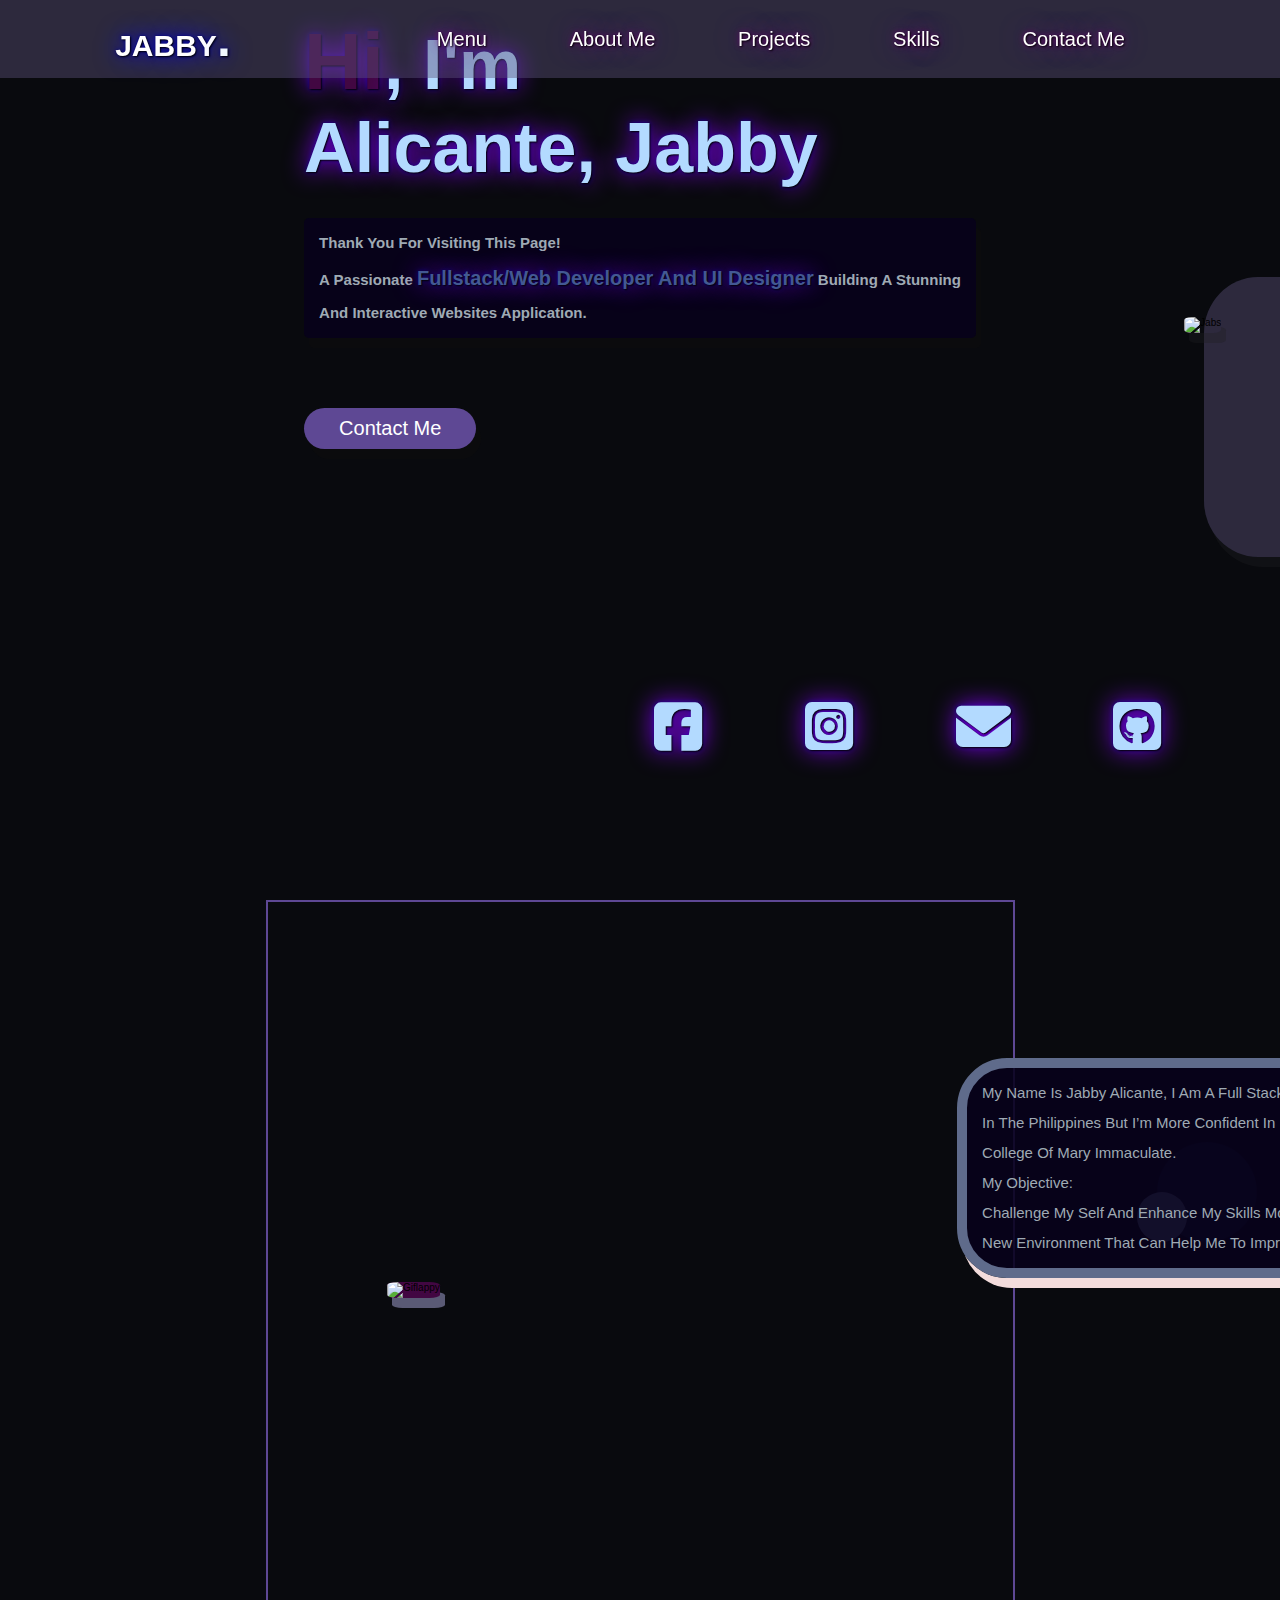
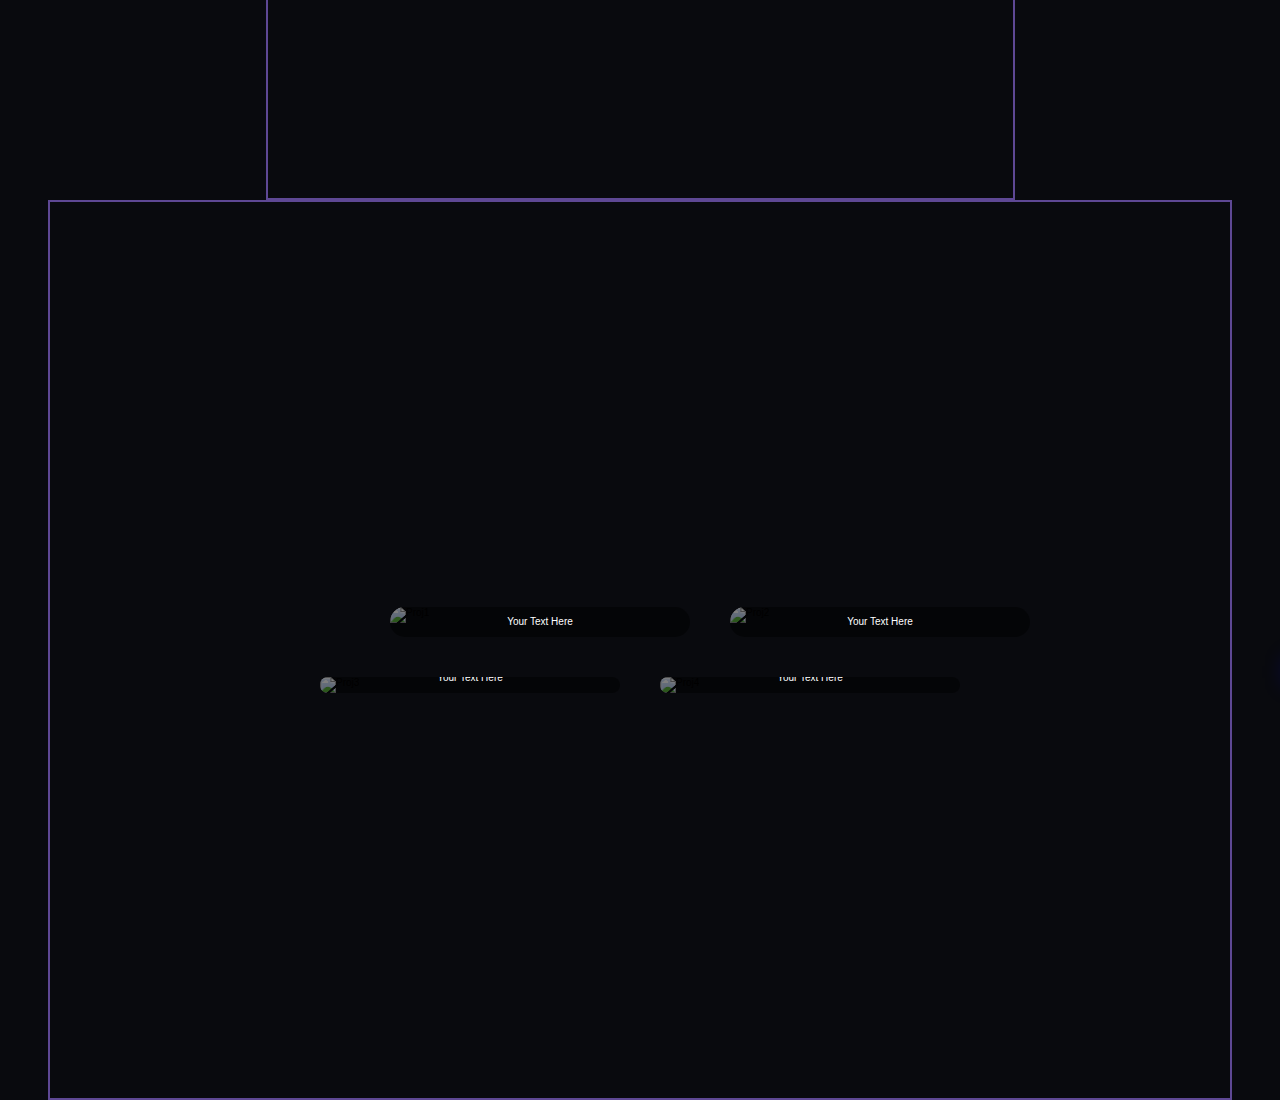
==== commit 5936fd43: "ud" ====
--- a/index.html
+++ b/index.html
@@ -32,11 +32,13 @@
     <section class="home" id="home">
       <div class="homepagecontent">
         <div class="rectangle"></div>
-        <img
-          class="jabsimg"
-          src="https://res.cloudinary.com/dogrgo15f/image/upload/v1724249113/images/lwbcgebsprfednf7kagy.jpg"
-          alt="jabs"
-        />
+        <div class="jabsimg-container">
+          <img
+            class="jabsimg"
+            src="https://res.cloudinary.com/dogrgo15f/image/upload/v1724249113/images/lwbcgebsprfednf7kagy.jpg"
+            alt="jabs"
+          />
+        </div>
         <h4>About persona:</h4>
         <h2><span>Hi</span>, I'm <br />Alicante, Jabby</h2>
         <h5>
@@ -90,5 +92,46 @@
         </p>
       </div>
     </section>
+
+    <section class="projects" id="projects">
+      <div class="proj-container">
+        <h2>projects</h2>
+        <div class="image-containerproj">
+          <img
+            class="proj1"
+            src="https://res.cloudinary.com/dogrgo15f/image/upload/v1724428240/images/beeakrccm3uvelf0omfz.png"
+            alt="proj1"
+          />
+          <div class="text-overlay">Your Text Here</div>
+        </div>
+
+        <div class="image-containerproj">
+          <img
+            class="proj1"
+            src="https://res.cloudinary.com/dogrgo15f/image/upload/v1724428240/images/hfh1eldf6awkgylot2xa.png"
+            alt="proj2"
+          />
+          <div class="text-overlay">Your Text Here</div>
+        </div>
+
+        <div class="image-containerproj">
+          <img
+            class="proj1"
+            src="https://res.cloudinary.com/dogrgo15f/image/upload/v1724428240/images/t0yckk3ep32f1w6scgjv.png"
+            alt="proj3"
+          />
+          <div class="text-overlay">Your Text Here</div>
+        </div>
+
+        <div class="image-containerproj">
+          <img
+            class="proj1"
+            src="https://res.cloudinary.com/dogrgo15f/image/upload/v1724426326/images/pyzj3pnt2s3dd1p2ohug.png"
+            alt="proj4"
+          />
+          <div class="text-overlay">Your Text Here</div>
+        </div>
+      </div>
+    </section>
   </body>
 </html>
--- a/home.css
+++ b/home.css
@@ -98,8 +98,13 @@
     bottom: 6.0rem;
     border-radius: 20%;
     box-shadow: 0.5rem 1rem rgba(31, 31, 33, 0.356);
-
-}
+    transition: transform 0.3s ease;
+}
+
+.home .homepagecontent .jabsimg:hover {
+    transform: scale(1.1);
+}
+
 
 .home .homepagecontent .rectangle {
 
@@ -170,7 +175,7 @@
     .home .homepagecontent .jabsimg {
         width: 25rem;
         height: 25rem;
-        left: 12rem;
+        left: 10rem;
         bottom: -17rem;
     }
 
@@ -187,13 +192,13 @@
 
     .btncm {
         top: -4rem;
-        left: 16rem;
+        left: 14rem;
     }
 
     .home .homepagecontent .iconsContacts a {
         width: -1rem;
-        margin-left: 4.0rem;
-        left: 4rem;
+        margin-left: 3.5rem;
+        left: 5rem;
         bottom: 10rem;
         top: -1rem;
         bottom: 10rem;
--- a/aboutme.css
+++ b/aboutme.css
@@ -121,7 +121,12 @@
     border: 1rem solid #5f6b8b;
     right: -60rem;
     box-shadow: 0.5rem 1rem rgb(243, 220, 220);
-
+    transition: transform 0.5s ease-in-out;
+
+}
+
+.aboutme .aboutmecontent p:hover {
+    transform: scale(1.1);
 }
 
 
@@ -148,7 +153,7 @@
     }
 
     .aboutme .aboutmecontent h2 {
-        left: 30rem;
+        left: 32rem;
     }
 
     .aboutme .lappy {
--- a/proj.css
+++ b/proj.css
@@ -0,0 +1,109 @@
+:root {
+    --violet: #5e4894;
+}
+
+* {
+    margin: 0;
+    padding: 0;
+    box-sizing: border-box;
+    font-family: Arial, Helvetica, sans-serif;
+    outline: none;
+    border: none;
+    text-decoration: none;
+    text-transform: capitalize;
+    transition: .2s linear;
+
+}
+
+html {
+    font-size: 62.5%;
+    scroll-behavior: smooth;
+    scroll-padding-top: 6rem;
+    overflow-x: hidden;
+    background: #090A0E;
+
+}
+
+body {
+    height: 90vh;
+    justify-items: center;
+    justify-content: center;
+    align-items: center;
+}
+
+section {
+    padding: 5rem 7%;
+}
+
+
+
+.projects {
+    display: flex;
+    align-items: center;
+    flex-wrap: wrap;
+    justify-content: center;
+    min-height: 100vh;
+    border: 2px solid #5e4894;
+    gap: 10px;
+}
+
+.projects .proj-container {
+    max-width: 100rem;
+    display: flex;
+    flex-wrap: wrap;
+    /* Ensures that all child elements wrap */
+    justify-content: center;
+    /* Centers the children */
+}
+
+.projects .proj-container h2 {
+    font-size: 2.5rem;
+    width: 14.0rem;
+    color: #435993;
+    padding: 1rem 1.0rem;
+    line-height: 2.0;
+    font-weight: bolder;
+    background: rgb(21, 23, 38, 100%);
+    box-shadow: 0.5rem 1rem rgba(31, 31, 33, 0.356);
+    border-radius: .5rem;
+    position: relative;
+    top: 5.0rem;
+    right: -105.0rem;
+    text-shadow: 1px 1px 2px black, 0 0 25px blue, 0 0 5px darkblue;
+
+}
+
+.projects .proj-container h2:hover {
+    background: #420742;
+}
+
+.image-containerproj {
+    position: relative;
+    width: 300px;
+    margin: 20px;
+    overflow: hidden;
+    border-radius: 20px;
+    transition: all 0.3s ease-in-out;
+}
+
+.image-containerproj img {
+    width: 100%;
+    height: auto;
+    transition: transform 0.3s ease;
+}
+
+.image-containerproj img:hover {
+    transform: scale(1.1);
+}
+
+.image-containerproj .text-overlay {
+    position: absolute;
+    bottom: 0;
+    width: 100%;
+    background: rgba(0, 0, 0, 0.5);
+    color: white;
+    text-align: center;
+    padding: 10px;
+    font-size: 1rem;
+    box-sizing: border-box;
+}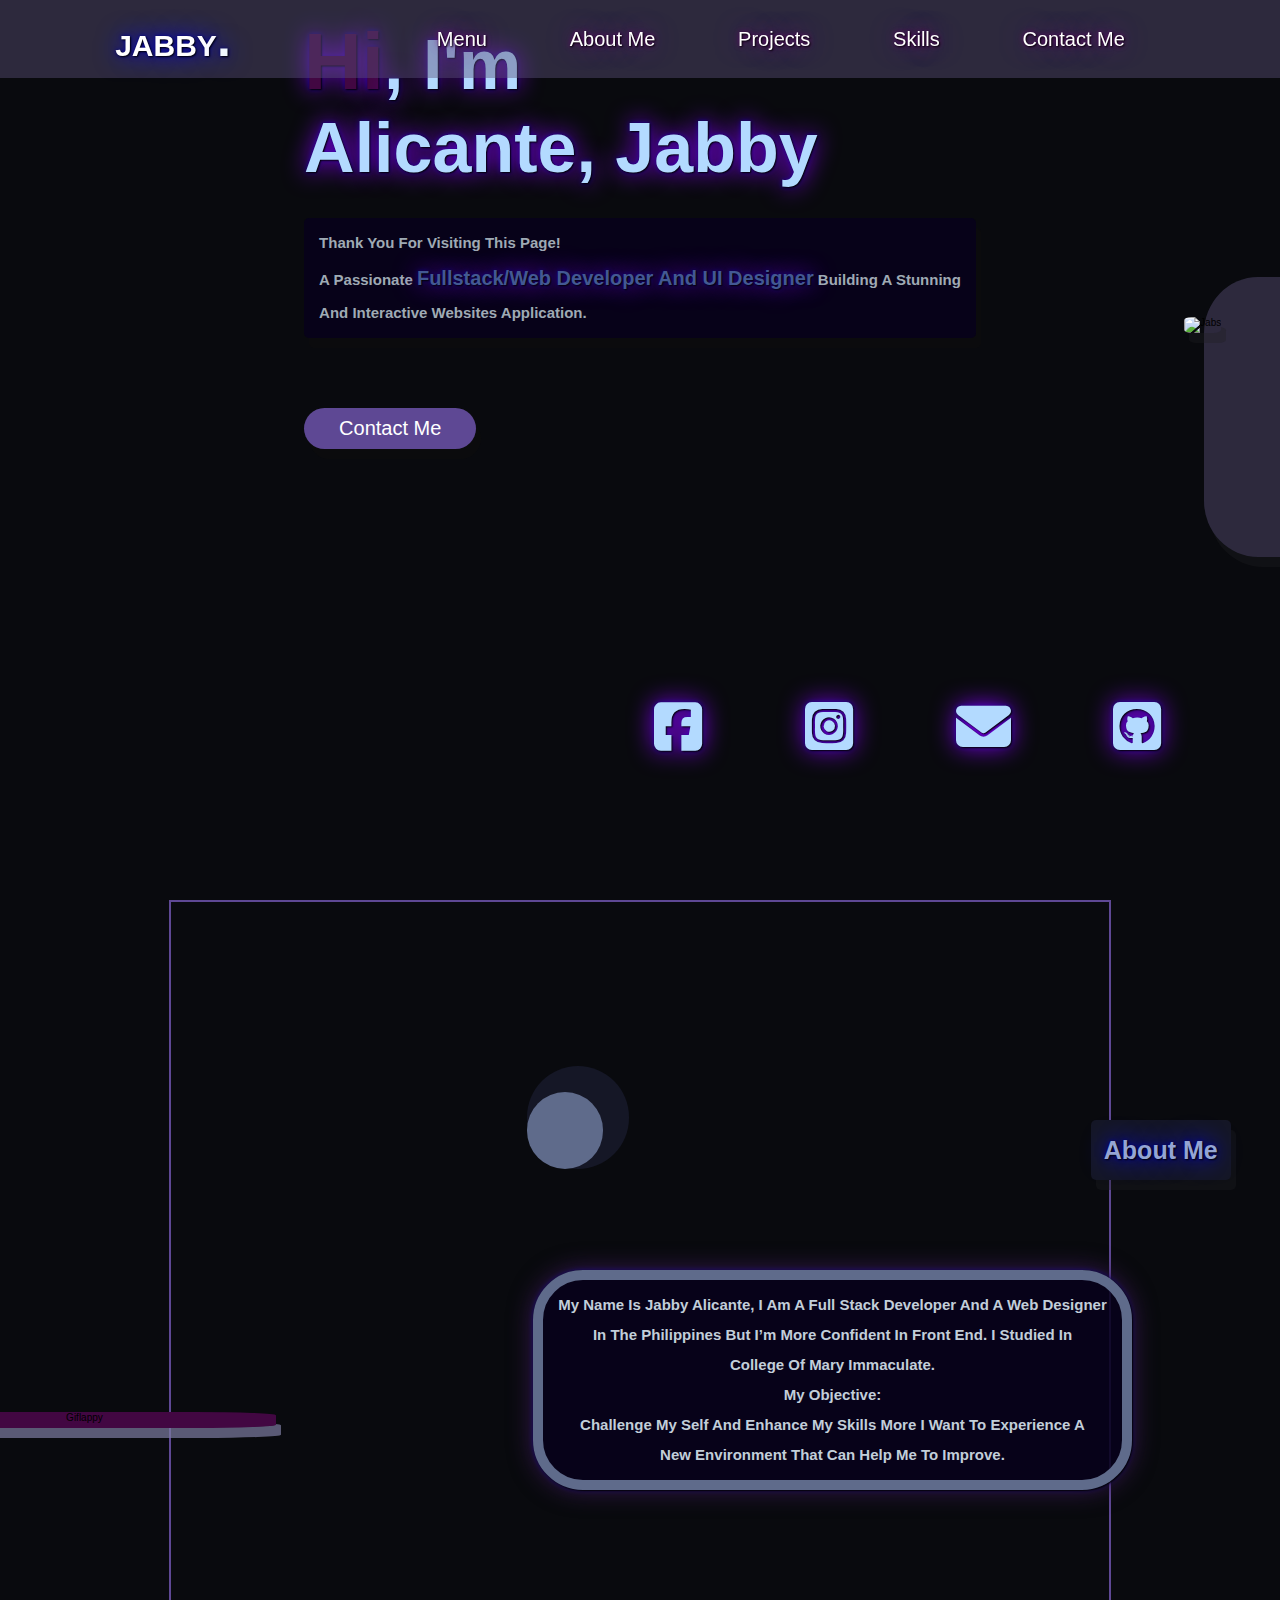
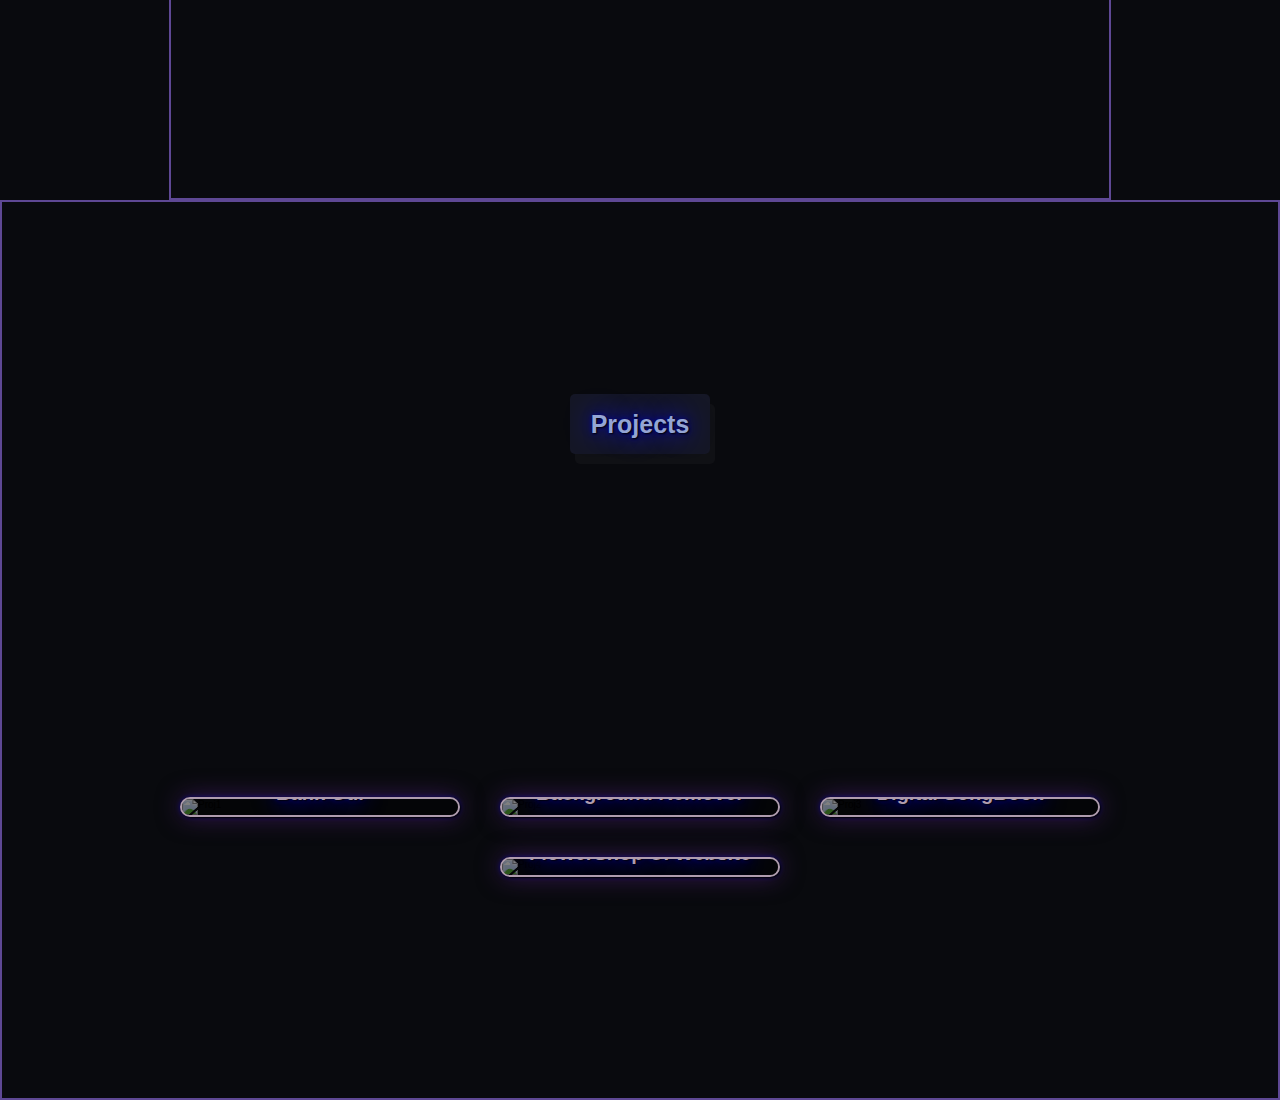
==== commit 3d4aeeb8: "ud" ====
--- a/index.html
+++ b/index.html
@@ -71,8 +71,9 @@
     </section>
 
     <section class="aboutme" id="aboutme">
+      <h2>about me</h2>
       <div class="aboutmecontent">
-        <h2>about me</h2>
+        <!-- <h2>about me</h2> -->
         <div class="circles">
           <div class="ellipse1"></div>
           <div class="ellipse2"></div>
@@ -94,15 +95,16 @@
     </section>
 
     <section class="projects" id="projects">
+      <h2>projects</h2>
       <div class="proj-container">
-        <h2>projects</h2>
+        <!-- <h2>projects</h2> -->
         <div class="image-containerproj">
           <img
             class="proj1"
             src="https://res.cloudinary.com/dogrgo15f/image/upload/v1724428240/images/beeakrccm3uvelf0omfz.png"
             alt="proj1"
           />
-          <div class="text-overlay">Your Text Here</div>
+          <div class="text-overlay">Bank Gui</div>
         </div>
 
         <div class="image-containerproj">
@@ -111,7 +113,7 @@
             src="https://res.cloudinary.com/dogrgo15f/image/upload/v1724428240/images/hfh1eldf6awkgylot2xa.png"
             alt="proj2"
           />
-          <div class="text-overlay">Your Text Here</div>
+          <div class="text-overlay">Background Remover</div>
         </div>
 
         <div class="image-containerproj">
@@ -120,7 +122,7 @@
             src="https://res.cloudinary.com/dogrgo15f/image/upload/v1724428240/images/t0yckk3ep32f1w6scgjv.png"
             alt="proj3"
           />
-          <div class="text-overlay">Your Text Here</div>
+          <div class="text-overlay">Digital SongBook</div>
         </div>
 
         <div class="image-containerproj">
@@ -129,7 +131,7 @@
             src="https://res.cloudinary.com/dogrgo15f/image/upload/v1724426326/images/pyzj3pnt2s3dd1p2ohug.png"
             alt="proj4"
           />
-          <div class="text-overlay">Your Text Here</div>
+          <div class="text-overlay">FlowerShop UI Website</div>
         </div>
       </div>
     </section>
--- a/home.css
+++ b/home.css
@@ -175,15 +175,15 @@
     .home .homepagecontent .jabsimg {
         width: 25rem;
         height: 25rem;
-        left: 10rem;
-        bottom: -17rem;
+        left: 15rem;
+        bottom: -10rem;
     }
 
     .home .homepagecontent .rectangle {
         width: 25rem;
         height: 25rem;
         left: 10rem;
-        bottom: -40rem;
+        bottom: -33rem;
     }
 
     .home .homepagecontent h5 {
@@ -192,16 +192,15 @@
 
     .btncm {
         top: -4rem;
-        left: 14rem;
+        left: 1rem;
     }
 
     .home .homepagecontent .iconsContacts a {
         width: -1rem;
         margin-left: 3.5rem;
-        left: 5rem;
+        left: -1rem;
         bottom: 10rem;
         top: -1rem;
-        bottom: 10rem;
     }
 
 
--- a/aboutme.css
+++ b/aboutme.css
@@ -38,91 +38,105 @@
 .aboutme {
     display: flex;
     align-items: center;
+    flex-wrap: wrap;
+    justify-content: center;
     min-height: 100vh;
     border: 2px solid #5e4894;
+    gap: 5px;
+    padding: 20px;
 }
 
 .aboutme .aboutmecontent {
-    max-width: 90rem;
-
-}
-
-.aboutme .aboutmecontent h2 {
+    max-width: 100rem;
+    display: flex;
+    flex-wrap: wrap;
+    justify-content: center;
+    align-items: center;
+    text-align: center;
+}
+
+.aboutme h2 {
     font-size: 2.5rem;
-    width: 14.0rem;
-    color: #435993;
-    padding: 1rem 1.0rem;
-    line-height: 2.0;
+    width: 14rem;
+    color: #94a5d4;
+    padding: 1rem;
+    line-height: 4.0rem;
     font-weight: bolder;
     background: rgb(21, 23, 38, 100%);
     box-shadow: 0.5rem 1rem rgba(31, 31, 33, 0.356);
     border-radius: .5rem;
-    position: relative;
-    top: 5.0rem;
-    right: -105.0rem;
+    margin: 20px auto;
     text-shadow: 1px 1px 2px black, 0 0 25px blue, 0 0 5px darkblue;
-
-}
-
-.aboutme .aboutmecontent h2:hover {
+    text-align: center;
+    position: relative;
+    top: -20rem;
+    left: 90rem;
+}
+
+.aboutme h2:hover {
     background: #420742;
+    cursor: pointer;
+}
+
+.aboutme .ellipse1,
+.aboutme .ellipse2 {
+    position: absolute;
 }
 
 .aboutme .ellipse1 {
-    width: 100px;
-    height: 100px;
+    width: 8vw;
+    height: 8vw;
     background-color: rgb(21, 23, 38, 100%);
     border-radius: 50%;
     position: relative;
-    top: -5rem;
-    right: -80rem;
+    top: -5vw;
+    left: 10vw;
 }
 
 .aboutme .ellipse2 {
-    width: 50px;
-    height: 50px;
+    width: 6vw;
+    height: 6vw;
     background-color: #5f6b8b;
     border-radius: 50%;
     position: relative;
-    top: -10rem;
-    right: -78rem;
+    top: -11vw;
+    left: 10vw;
 }
 
 .aboutme .circles {
     position: relative;
-
+    margin: 20px auto;
 }
 
 .aboutme .lappy {
     position: relative;
-    width: 400px;
-    left: 3rem;
-    bottom: 6.0rem;
+    width: 80%;
+    max-width: 400px;
+    margin: 20px auto;
     border-radius: 20%;
     box-shadow: 0.5rem 1rem rgba(125, 125, 160, 0.707);
     background: #420742;
-}
-
-.aboutme .lappy:hover {
-    background: #435993;
+    left: -75rem;
+    bottom: -20rem;
 }
 
 .aboutme .aboutmecontent p {
     font-size: 1.5rem;
-    color: rgb(159, 170, 180);
+    color: rgb(194, 206, 217);
     padding: 1rem 1.5rem;
     line-height: 2.0;
-    font-weight: medium;
+    font-weight: bold;
     background: rgba(7, 1, 27, 0.871);
-    box-shadow: 0.5rem 1rem rgba(31, 31, 33, 0.356);
     border-radius: 5rem;
-    position: relative;
-    top: -30.0rem;
     border: 1rem solid #5f6b8b;
-    right: -60rem;
-    box-shadow: 0.5rem 1rem rgb(243, 220, 220);
+    margin: 20px auto;
+    max-width: 90%;
+    box-shadow: 1px 1px 2px black, 0 0 25px rgb(56, 24, 84), 0 0 5px darkblue;
     transition: transform 0.5s ease-in-out;
-
+    text-align: center;
+    position: relative;
+    right: -12rem;
+    top: -8rem;
 }
 
 .aboutme .aboutmecontent p:hover {
@@ -130,90 +144,78 @@
 }
 
 
-@media screen and (max-width:450px) {
-    html {
-        font-size: 47%;
-    }
-
-    header {
-        padding: 2rem;
+
+
+
+
+
+@media screen and (max-width: 450px) {
+    html {
+        font-size: 50%;
     }
 
     section {
         padding: 2rem;
     }
 
-    .aboutme .aboutmecontent {
-        max-width: 90rem;
+    .aboutme h2 {
+        left: 1rem;
+        top: -2rem;
     }
 
     .aboutme .circles {
-        right: 75rem;
-        width: 100%;
-    }
-
-    .aboutme .aboutmecontent h2 {
-        left: 32rem;
+        left: 1rem;
+        top: -30rem;
     }
 
     .aboutme .lappy {
-        width: 80%;
+        left: -3rem;
+        top: -5rem;
     }
 
     .aboutme .aboutmecontent p {
-        left: 0;
-        top: 1rem;
-    }
-}
-
+        left: 1rem;
+        top: -5rem;
+    }
+}
 
 @media screen and (min-width: 451px) and (max-width: 768px) {
-
-
+    html {
+        font-size: 47%;
+    }
+
+    .aboutme h2 {
+        left: 1rem;
+        top: -2rem;
+    }
+
+    .aboutme .circles {
+        left: 1rem;
+        top: -30rem;
+    }
+
+    .aboutme .lappy {
+        width: 40%;
+        left: -16rem;
+        top: -5rem;
+    }
+
+    .aboutme .aboutmecontent p {
+        left: 1rem;
+        top: -5rem;
+    }
+
+}
+
+@media screen and (min-width: 769px) and (max-width: 1024px) {
     html {
         font-size: 45%;
     }
-
-    .aboutme .circles {
-        right: 30rem;
-        width: 30%;
-    }
-
-    .aboutme .aboutmecontent h2 {
-        left: 70rem;
-    }
-
-    .aboutme .lappy {
-        width: 70%;
-    }
-
-    .aboutme .aboutmecontent p {
-        width: 70%;
-        left: 40rem;
-        top: -1rem;
-
-    }
-
-
-}
-
-
-
-@media screen and (min-width: 769px) and (max-width: 1024px) {
-    html {
-        font-size: 45%;
-    }
-
-
-
-}
-
-@media (max-width: 1024px) {
-    html {
-        font-size: 50%;
-    }
-
-    .aboutme .aboutmecontent {
-        max-width: 70rem;
-    }
+}
+
+@media screen and (min-width: 1025px) {
+    html {
+        font-size: 40%;
+    }
+
 }--- a/proj.css
+++ b/proj.css
@@ -51,39 +51,39 @@
     max-width: 100rem;
     display: flex;
     flex-wrap: wrap;
-    /* Ensures that all child elements wrap */
     justify-content: center;
-    /* Centers the children */
 }
 
-.projects .proj-container h2 {
+.projects h2 {
     font-size: 2.5rem;
     width: 14.0rem;
-    color: #435993;
-    padding: 1rem 1.0rem;
-    line-height: 2.0;
+    color: #94a5d4;
+    padding: 1rem;
+    line-height: 4.0rem;
     font-weight: bolder;
     background: rgb(21, 23, 38, 100%);
     box-shadow: 0.5rem 1rem rgba(31, 31, 33, 0.356);
     border-radius: .5rem;
     position: relative;
-    top: 5.0rem;
-    right: -105.0rem;
+    top: -1rem;
+    margin: 0 auto;
     text-shadow: 1px 1px 2px black, 0 0 25px blue, 0 0 5px darkblue;
-
+    text-align: center;
 }
 
-.projects .proj-container h2:hover {
+.projects h2:hover {
     background: #420742;
 }
 
 .image-containerproj {
     position: relative;
-    width: 300px;
+    width: 280px;
     margin: 20px;
     overflow: hidden;
     border-radius: 20px;
     transition: all 0.3s ease-in-out;
+    border: 2px solid #af9cae;
+    box-shadow: 1px 1px 2px black, 0 0 25px rgb(56, 24, 84), 0 0 5px darkblue;
 }
 
 .image-containerproj img {
@@ -101,9 +101,63 @@
     bottom: 0;
     width: 100%;
     background: rgba(0, 0, 0, 0.5);
-    color: white;
+    font-size: 2rem;
+    color: #af9cae;
+    font-weight: bolder;
+    text-shadow: 1px 1px 2px black, 0 0 25px blue, 0 0 5px darkblue;
     text-align: center;
     padding: 10px;
-    font-size: 1rem;
     box-sizing: border-box;
+}
+
+
+
+
+
+
+
+
+
+
+
+
+
+
+@media screen and (max-width:450px) {
+    html {
+        font-size: 50%;
+    }
+
+    header {
+        padding: 2rem;
+    }
+
+    section {
+        padding: 2rem;
+    }
+
+
+}
+
+
+@media screen and (min-width: 451px) and (max-width: 768px) {
+
+
+    html {
+        font-size: 47%;
+    }
+
+}
+
+
+@media screen and (min-width: 769px) and (max-width: 1024px) {
+    html {
+        font-size: 45%;
+    }
+}
+
+@media screen and (max-width: 1024px) {
+    html {
+        font-size: 40%;
+    }
 }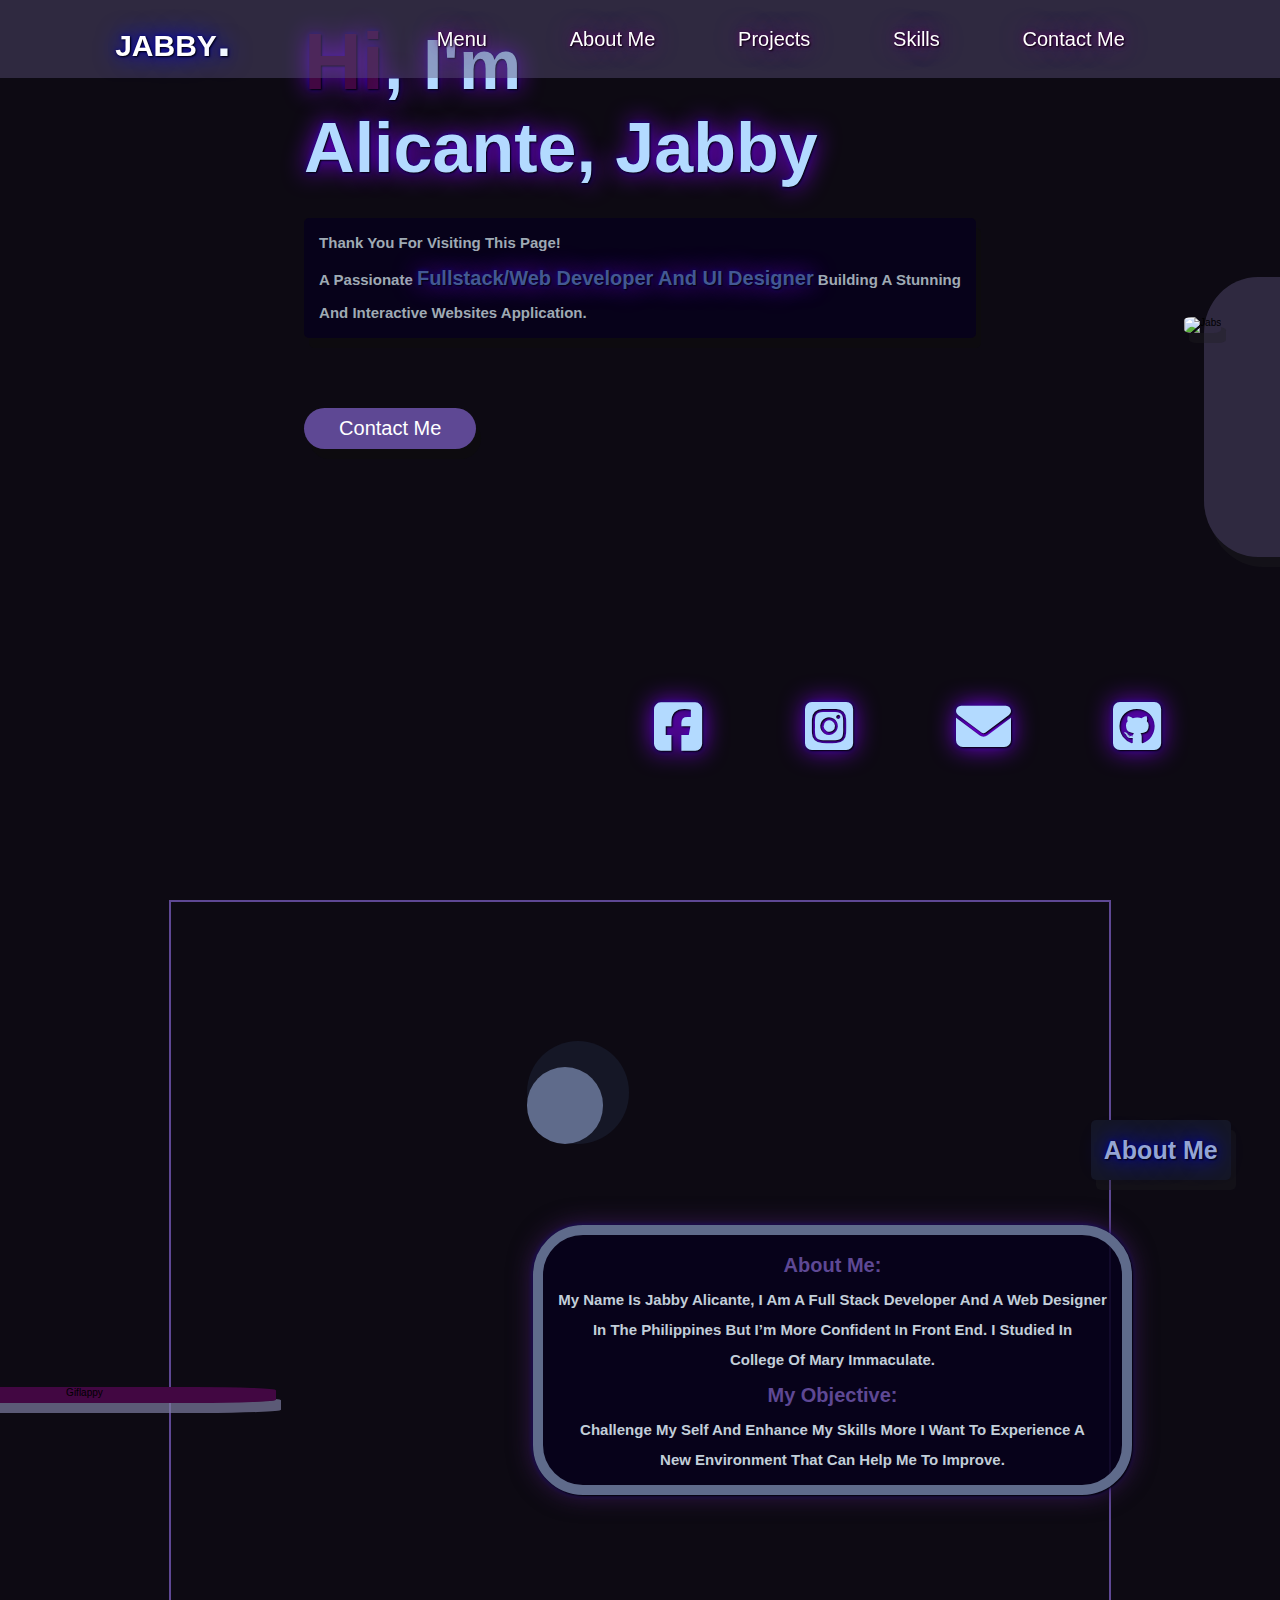
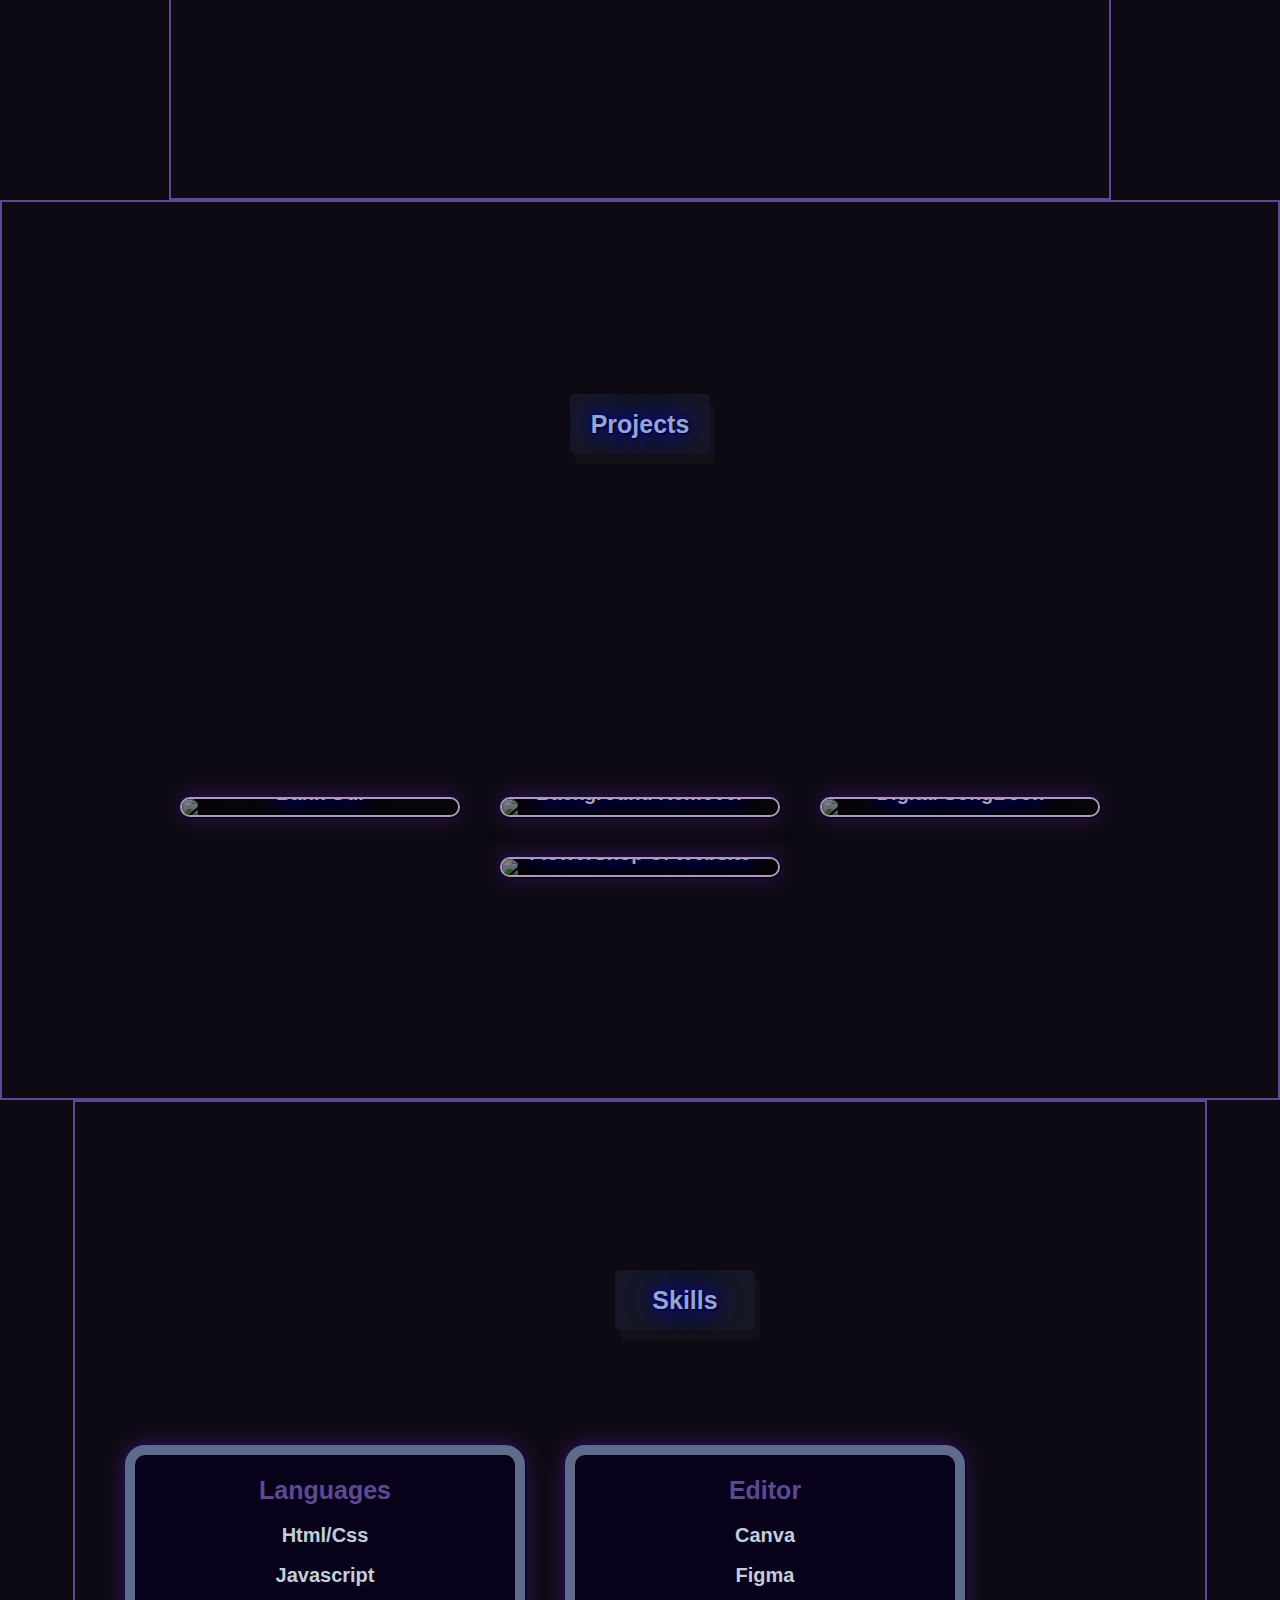
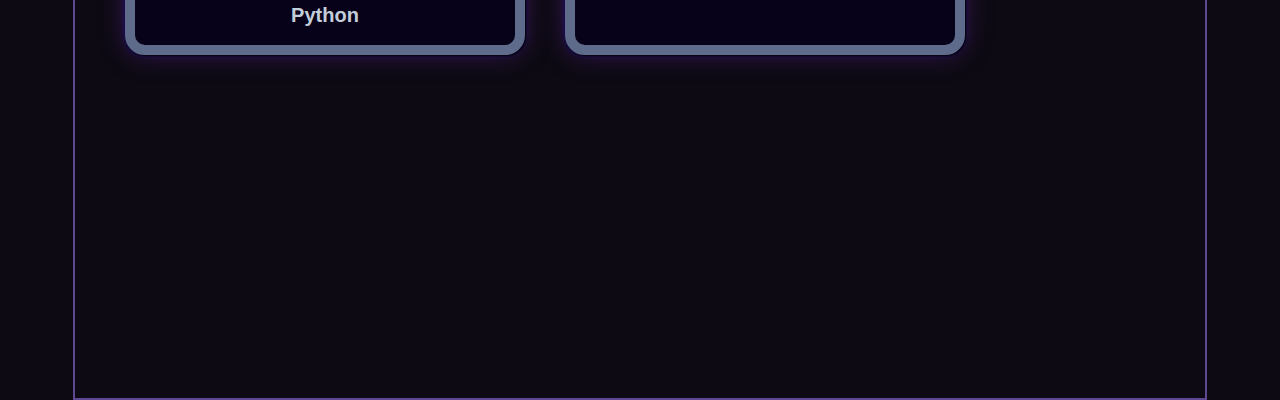
==== commit e77a2407: "ud" ====
--- a/index.html
+++ b/index.html
@@ -84,12 +84,13 @@
           alt="giflappy"
         />
         <p class="aboutjabs">
+          <span>About me:</span><br />
           My name is Jabby Alicante, I am a full stack developer and a web
           designer <br />in the Philippines But I’m more confident in Front end.
           I Studied in <br />College of Mary Immaculate. <br />
-          My objective: <br />Challenge my self and enhance my skills more i
-          want to experience a <br />new environment that can help me to
-          improve.
+          <span>My objective:</span> <br />Challenge my self and enhance my
+          skills more i want to experience a <br />new environment that can help
+          me to improve.
         </p>
       </div>
     </section>
@@ -135,5 +136,27 @@
         </div>
       </div>
     </section>
+
+    <section class="skills" id="skills">
+      <h2>Skills</h2>
+      <div class="skills-container">
+        <div class="languages-container">
+          <p>
+            <span>Languages</span><br />
+            Html/Css <br />
+            Javascript <br />
+            Python
+          </p>
+        </div>
+        <div class="editor-container">
+          <p>
+            <span>Editor</span><br />
+            Canva <br />
+            Figma <br />
+            <br />
+          </p>
+        </div>
+      </div>
+    </section>
   </body>
 </html>
--- a/header.css
+++ b/header.css
@@ -12,7 +12,6 @@
     text-decoration: none;
     text-transform: capitalize;
     transition: .2s linear;
-
 }
 
 html {
@@ -20,8 +19,7 @@
     scroll-behavior: smooth;
     scroll-padding-top: 6rem;
     overflow-x: hidden;
-    background: #090A0E;
-
+    background: #0d0a13;
 }
 
 body {
@@ -74,7 +72,6 @@
 
 header .navbar a:hover {
     color: var(--violet);
-
 }
 
 header #toggler {
@@ -92,13 +89,7 @@
     box-shadow: 1px 1px 2px black, 0 0 25px rgb(56, 24, 84), 0 0 5px darkblue;
 }
 
-
-
-
-
-
-
-
+/* media for responsive*/
 
 @media screen and (max-width:450px) {
     html {
@@ -112,9 +103,7 @@
     section {
         padding: 2rem;
     }
-
 }
-
 
 @media screen and (max-width:768px) {
     html .fa-bars {
@@ -141,11 +130,8 @@
         background: #5f6b8b;
         border: .1rem solid rgba(0, 0, 0, .1);
         display: block;
-
     }
-
 }
-
 
 @media screen and (max-width:1024px) {
     html {
--- a/home.css
+++ b/home.css
@@ -20,7 +20,7 @@
     scroll-behavior: smooth;
     scroll-padding-top: 6rem;
     overflow-x: hidden;
-    background: #090A0E;
+    background: #0d0a13;
 
 }
 
@@ -58,12 +58,20 @@
     text-shadow: 2px 2px 4px #000000
 }
 
+.home .homepagecontent h4:hover {
+    cursor: pointer;
+}
+
 .home .homepagecontent h2 {
     font-size: 7rem;
     color: rgb(179, 218, 255);
     position: relative;
     top: -40.0rem;
     text-shadow: 1px 1px 2px black, 0 0 25px rgb(136, 0, 255), 0 0 5px darkblue;
+}
+
+.home .homepagecontent h2:hover {
+    cursor: pointer;
 }
 
 .home .homepagecontent h2 span {
@@ -85,6 +93,10 @@
 
 }
 
+.home .homepagecontent h5:hover {
+    cursor: pointer;
+}
+
 .home .homepagecontent h5 span {
     font-size: 2.0rem;
     color: #435993;
@@ -105,9 +117,7 @@
     transform: scale(1.1);
 }
 
-
 .home .homepagecontent .rectangle {
-
     position: relative;
     width: 270px;
     height: 280px;
@@ -128,7 +138,6 @@
     padding: .9rem 3.5rem;
     font-size: 2.0rem;
     box-shadow: 0.5rem 1rem rgba(13, 13, 13, 0.616);
-
 }
 
 .btncm:hover {
@@ -150,10 +159,7 @@
 
 }
 
-
-
-
-
+/* media for responsive*/
 
 @media screen and (max-width:450px) {
     html {
@@ -202,14 +208,9 @@
         bottom: 10rem;
         top: -1rem;
     }
-
-
-}
-
+}
 
 @media screen and (min-width: 451px) and (max-width: 768px) {
-
-
     html {
         font-size: 47%;
     }
@@ -254,7 +255,6 @@
     }
 }
 
-
 @media screen and (min-width: 769px) and (max-width: 1024px) {
     html {
         font-size: 45%;
--- a/aboutme.css
+++ b/aboutme.css
@@ -12,7 +12,6 @@
     text-decoration: none;
     text-transform: capitalize;
     transition: .2s linear;
-
 }
 
 html {
@@ -20,8 +19,7 @@
     scroll-behavior: smooth;
     scroll-padding-top: 6rem;
     overflow-x: hidden;
-    background: #090A0E;
-
+    background: #0d0a13;
 }
 
 body {
@@ -120,6 +118,10 @@
     bottom: -20rem;
 }
 
+.aboutme .lappy:hover {
+    background-color: #94a5d4;
+}
+
 .aboutme .aboutmecontent p {
     font-size: 1.5rem;
     color: rgb(194, 206, 217);
@@ -136,18 +138,20 @@
     text-align: center;
     position: relative;
     right: -12rem;
-    top: -8rem;
+    top: -10rem;
 }
 
 .aboutme .aboutmecontent p:hover {
     transform: scale(1.1);
-}
-
-
-
-
-
-
+    cursor: pointer;
+}
+
+.aboutme .aboutmecontent p span {
+    font-size: 2rem;
+    color: #5e4894;
+}
+
+/* media for responsive*/
 
 @media screen and (max-width: 450px) {
     html {
@@ -204,18 +208,24 @@
         left: 1rem;
         top: -5rem;
     }
-
 }
 
 @media screen and (min-width: 769px) and (max-width: 1024px) {
     html {
         font-size: 45%;
     }
+
+    .aboutme .aboutmecontent p {
+        top: 1rem;
+    }
+
+    .aboutme h2 {
+        top: -30rem;
+    }
 }
 
 @media screen and (min-width: 1025px) {
     html {
         font-size: 40%;
     }
-
 }--- a/proj.css
+++ b/proj.css
@@ -20,7 +20,7 @@
     scroll-behavior: smooth;
     scroll-padding-top: 6rem;
     overflow-x: hidden;
-    background: #090A0E;
+    background: #0d0a13;
 
 }
 
@@ -34,8 +34,6 @@
 section {
     padding: 5rem 7%;
 }
-
-
 
 .projects {
     display: flex;
@@ -111,17 +109,7 @@
 }
 
 
-
-
-
-
-
-
-
-
-
-
-
+/* media for responsive*/
 
 @media screen and (max-width:450px) {
     html {
@@ -135,20 +123,13 @@
     section {
         padding: 2rem;
     }
-
-
 }
 
-
 @media screen and (min-width: 451px) and (max-width: 768px) {
-
-
     html {
         font-size: 47%;
     }
-
 }
-
 
 @media screen and (min-width: 769px) and (max-width: 1024px) {
     html {
--- a/skills.css
+++ b/skills.css
@@ -0,0 +1,185 @@
+:root {
+    --violet: #5e4894;
+}
+
+* {
+    margin: 0;
+    padding: 0;
+    box-sizing: border-box;
+    font-family: Arial, Helvetica, sans-serif;
+    outline: none;
+    border: none;
+    text-decoration: none;
+    text-transform: capitalize;
+    transition: .2s linear;
+
+}
+
+html {
+    font-size: 62.5%;
+    scroll-behavior: smooth;
+    scroll-padding-top: 6rem;
+    overflow-x: hidden;
+    background: #0d0a13;
+
+}
+
+body {
+    height: 90vh;
+    justify-items: center;
+    justify-content: center;
+    align-items: center;
+}
+
+section {
+    padding: 5rem 7%;
+}
+
+.skills {
+    display: flex;
+    align-items: center;
+    flex-wrap: wrap;
+    justify-content: center;
+    min-height: 100vh;
+    border: 2px solid #5e4894;
+    gap: 10px;
+}
+
+.skills .skills-container {
+    max-width: 100rem;
+    display: flex;
+    flex-wrap: wrap;
+    justify-content: center;
+}
+
+.skills h2 {
+    font-size: 2.5rem;
+    width: 14.0rem;
+    color: #94a5d4;
+    padding: 1rem;
+    line-height: 4.0rem;
+    font-weight: bolder;
+    background: rgb(21, 23, 38, 100%);
+    box-shadow: 0.5rem 1rem rgba(31, 31, 33, 0.356);
+    border-radius: .5rem;
+    position: relative;
+    top: -25rem;
+    left: 45rem;
+    margin: 0 auto;
+    text-shadow: 1px 1px 2px black, 0 0 25px blue, 0 0 5px darkblue;
+    text-align: center;
+}
+
+.skills h2:hover {
+    background: #420742;
+}
+
+.skills .languages-container {
+    position: relative;
+    left: 1rem;
+    width: 40rem;
+}
+
+.skills .editor-container {
+    width: 40rem;
+    height: 5rem;
+    position: relative;
+    left: 5rem;
+}
+
+.skills .skills-container p {
+    font-size: 2.0rem;
+    color: rgb(194, 206, 217);
+    padding: 1rem 1.5rem;
+    line-height: 2.0;
+    font-weight: bold;
+    background: rgba(7, 1, 27, 0.871);
+    border-radius: 2rem;
+    border: 1rem solid #5f6b8b;
+    margin: 20px auto;
+    max-width: 100%;
+    box-shadow: 1px 1px 2px black, 0 0 25px rgb(56, 24, 84), 0 0 5px darkblue;
+    transition: transform 0.5s ease-in-out;
+    text-align: center;
+    position: relative;
+    left: -20rem;
+}
+
+.skills .skills-container p:hover {
+    transform: scale(1.1);
+    cursor: pointer;
+}
+
+.skills .skills-container p span {
+    font-size: 2.5rem;
+    color: #5e4894;
+}
+
+
+/* media for responsive*/
+
+@media screen and (max-width:450px) {
+    html {
+        font-size: 50%;
+    }
+
+    header {
+        padding: 2rem;
+    }
+
+    section {
+        padding: 2rem;
+    }
+
+    .skills h2 {
+        left: 1rem;
+        top: -5rem;
+    }
+
+    .skills .skills-container p {
+        left: -1rem;
+        bottom: 25rem;
+    }
+
+    .skills .editor-container {
+        left: 1rem;
+    }
+}
+
+@media screen and (min-width: 451px) and (max-width: 768px) {
+    html {
+        font-size: 47%;
+    }
+
+    .skills h2 {
+        left: 42rem;
+    }
+
+    .skills .skills-container p {
+        left: -12rem;
+    }
+
+    .skills .editor-container {
+        left: 6rem;
+    }
+}
+
+@media screen and (min-width: 769px) and (max-width: 1024px) {
+    html {
+        font-size: 45%;
+    }
+
+    .skills .skills-container p {
+        left: -28rem;
+    }
+
+    .skills .editor-container {
+        left: 7rem;
+    }
+}
+
+@media screen and (max-width: 1024px) {
+    html {
+        font-size: 40%;
+    }
+}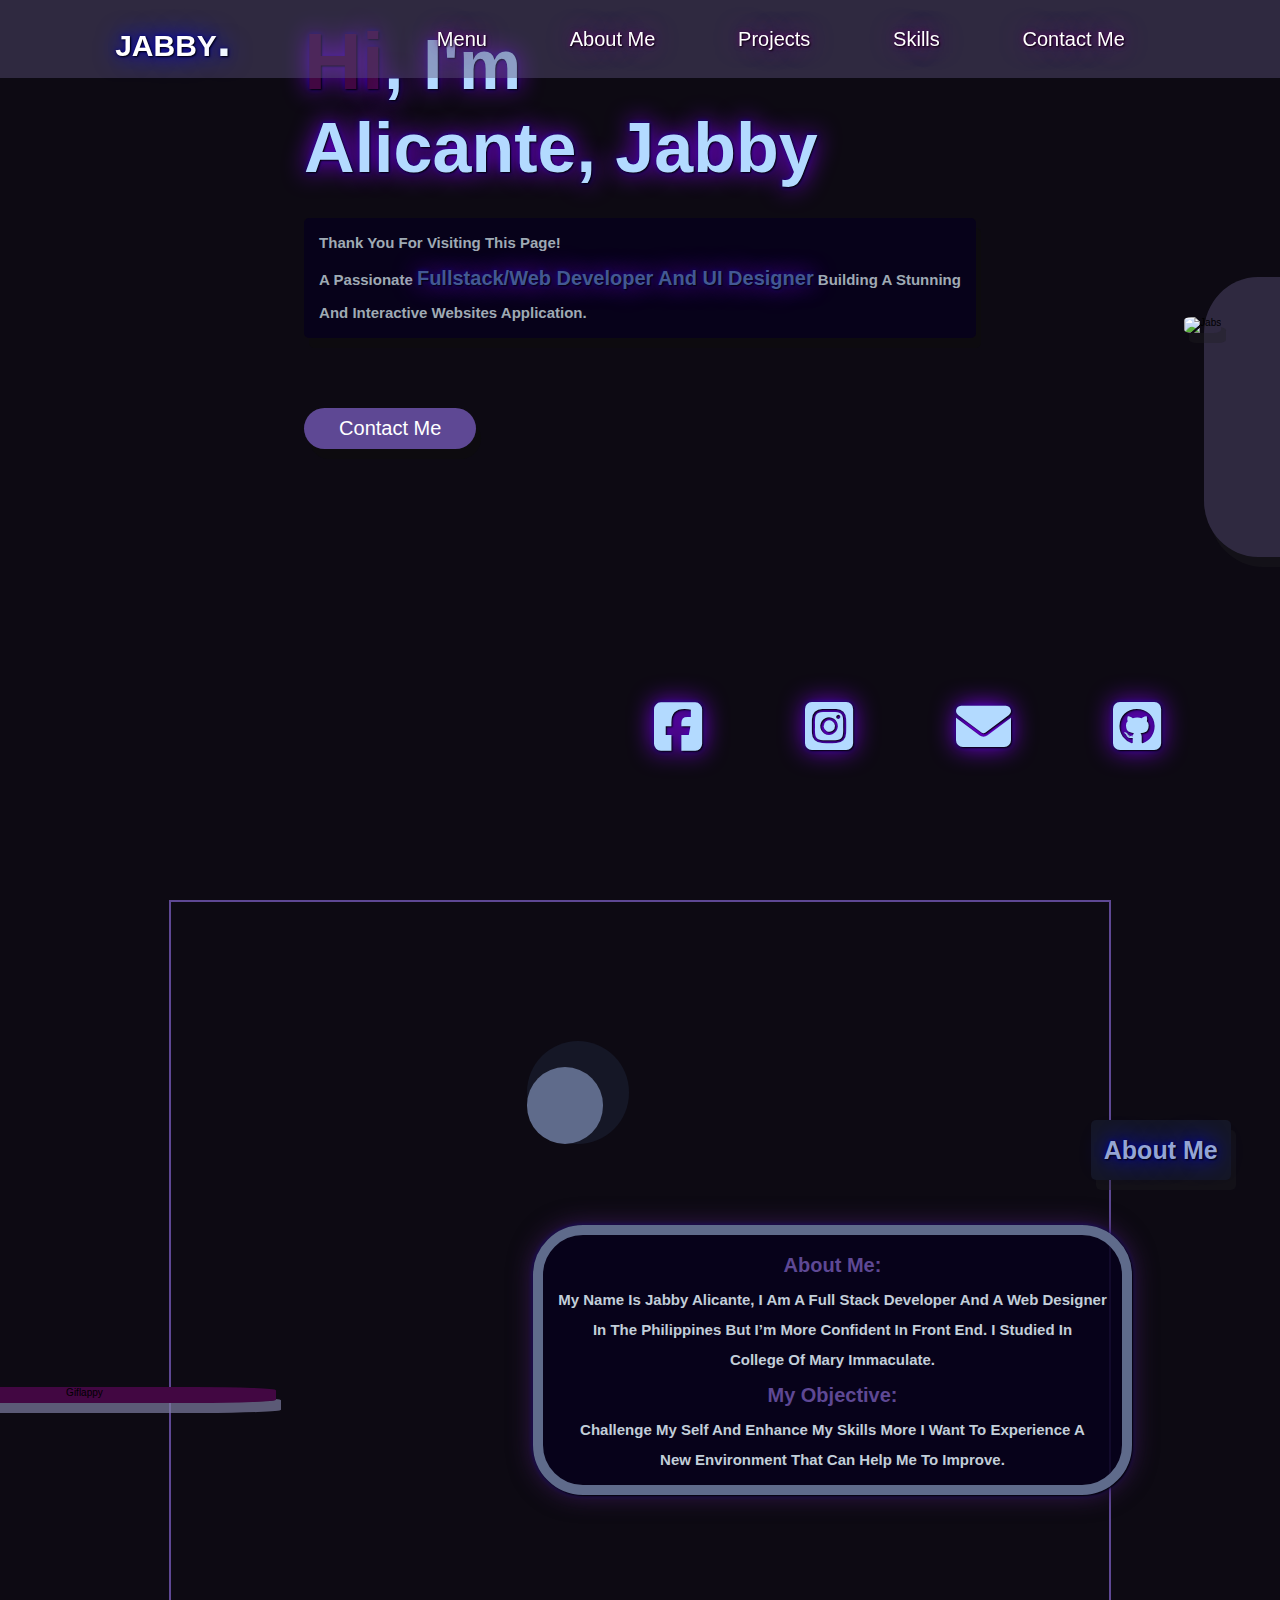
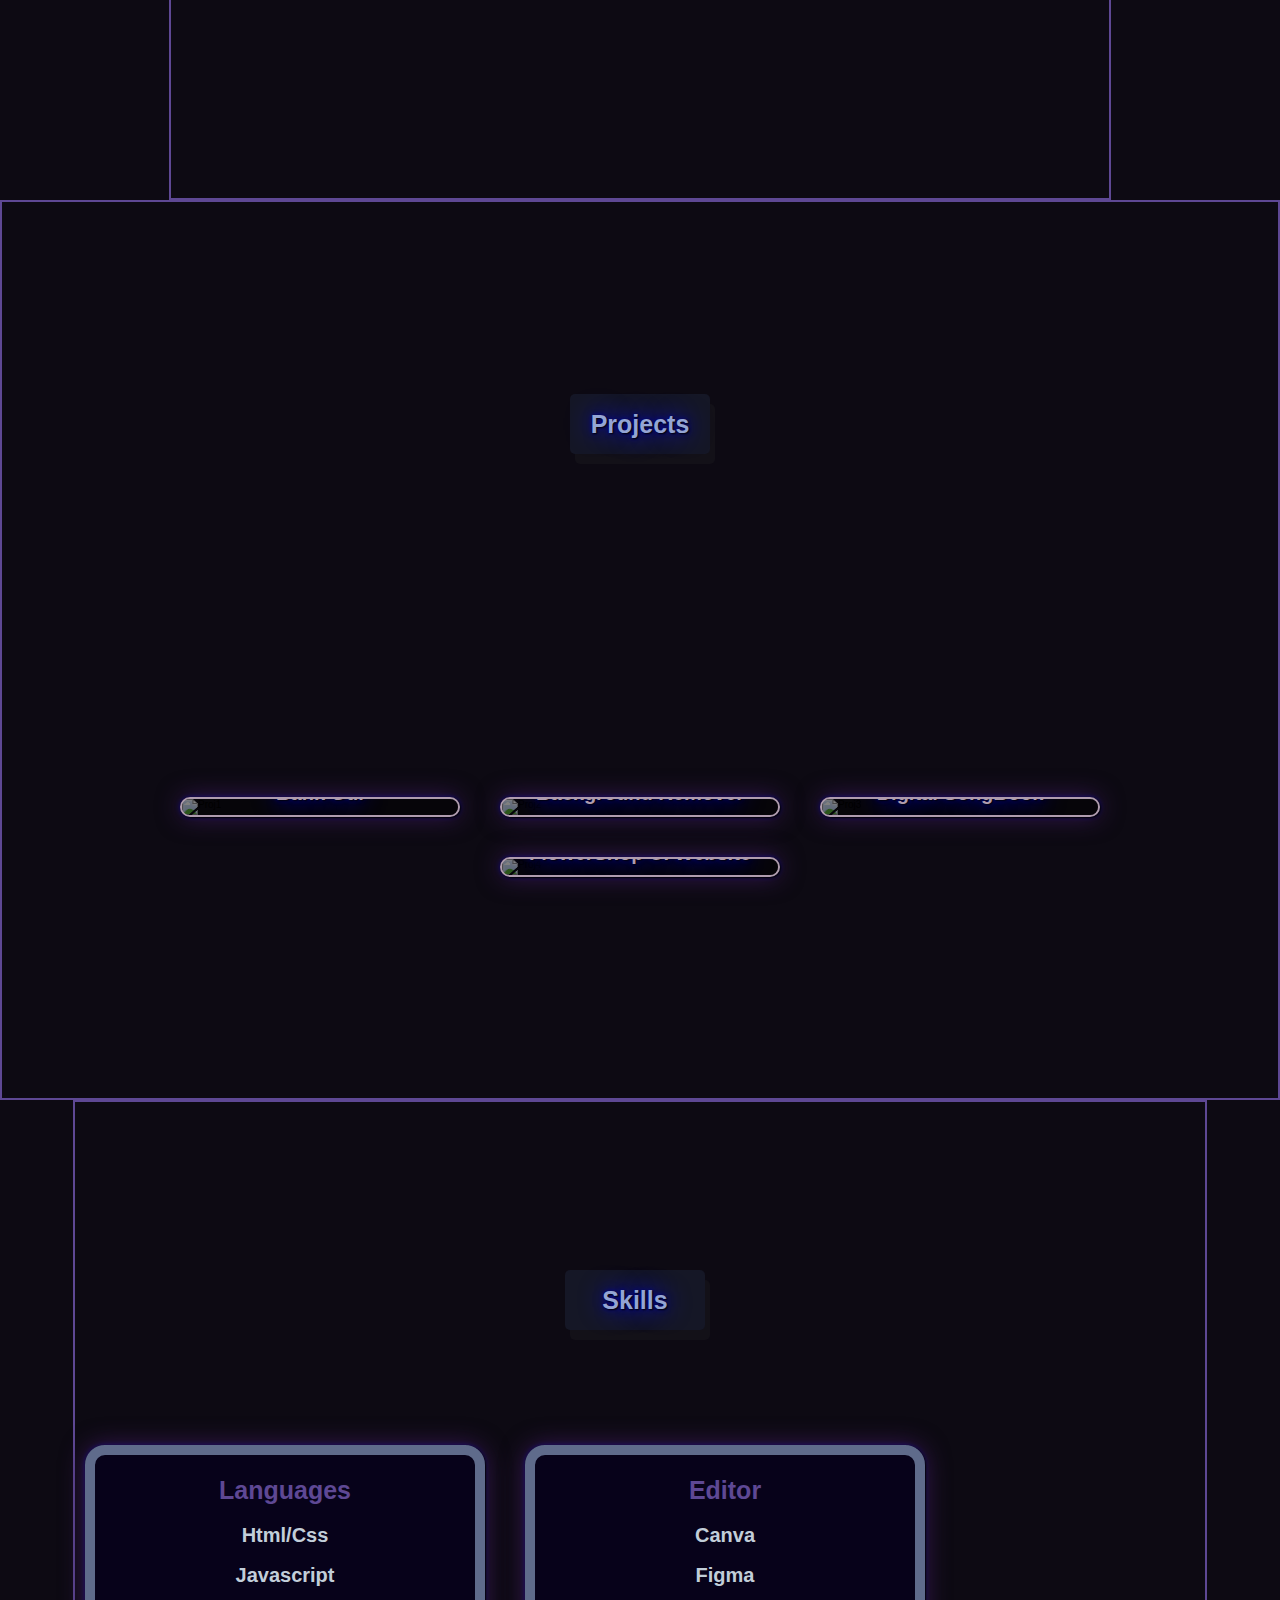
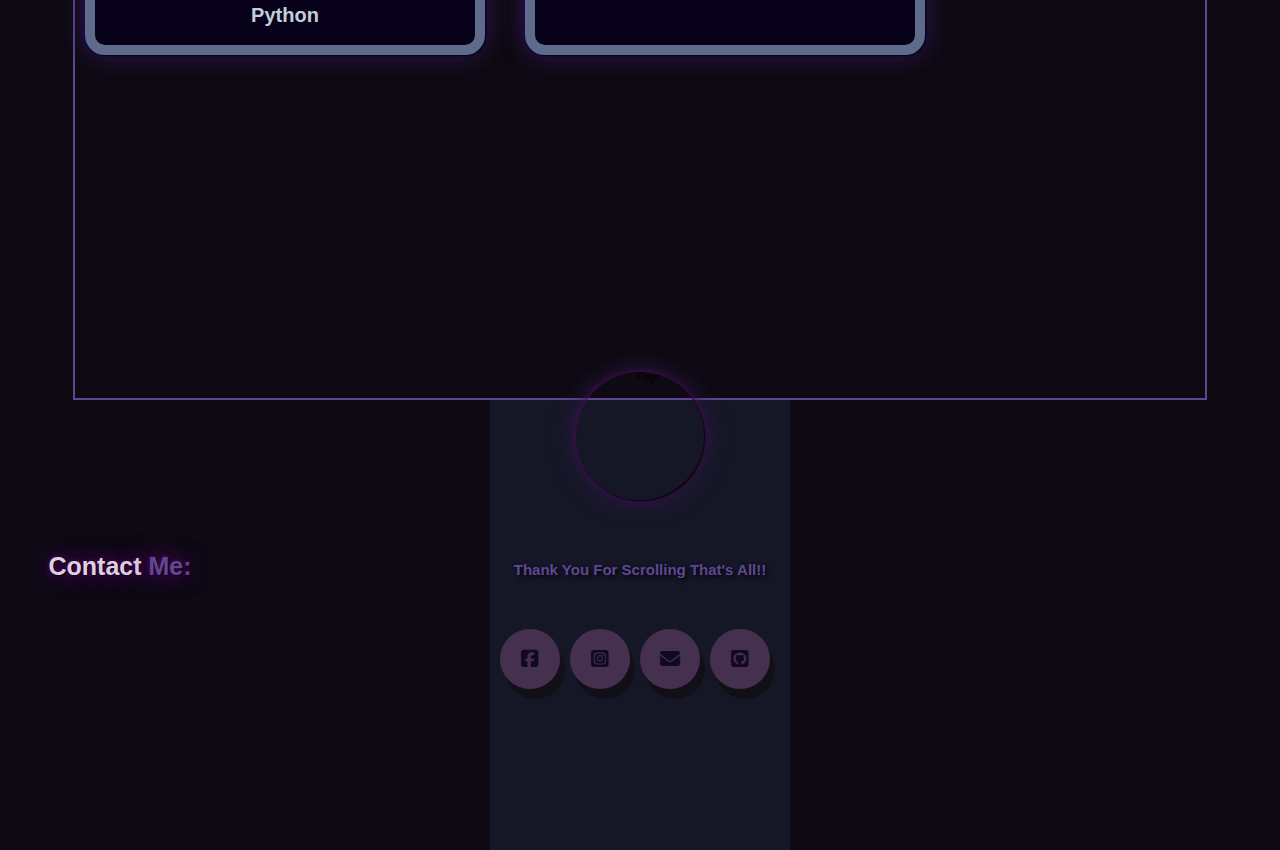
==== commit b3d4f75c: "ud" ====
--- a/index.html
+++ b/index.html
@@ -16,6 +16,7 @@
     />
   </head>
   <body>
+    <!-- header -->
     <header>
       <input type="checkbox" name="" id="toggler" />
       <label for="toggler" class="fas fa-bars"></label>
@@ -25,10 +26,10 @@
         <a href="#aboutme">About Me</a>
         <a href="#projects">Projects</a>
         <a href="#skills">Skills</a>
-        <a href="#Contact Me">Contact Me</a>
+        <a href="#contactme">Contact Me</a>
       </nav>
     </header>
-
+    <!-- home -->
     <section class="home" id="home">
       <div class="homepagecontent">
         <div class="rectangle"></div>
@@ -47,7 +48,7 @@
           <span>Fullstack/Web Developer and UI designer</span>
           building a stunning<br />and interactive websites application.
         </h5>
-        <a href="#" class="btncm">Contact me</a>
+        <a href="#contactme" class="btncm">Contact me</a>
         <div class="iconsContacts">
           <a
             href="https://www.facebook.com/profile.php?id=100085879086315"
@@ -65,15 +66,13 @@
             href="https://github.com/JabbyAlicante"
             class="fa-brands fa-square-github"
           ></a>
-          <hr />
         </div>
       </div>
     </section>
-
+    <!-- about -->
     <section class="aboutme" id="aboutme">
       <h2>about me</h2>
       <div class="aboutmecontent">
-        <!-- <h2>about me</h2> -->
         <div class="circles">
           <div class="ellipse1"></div>
           <div class="ellipse2"></div>
@@ -94,11 +93,10 @@
         </p>
       </div>
     </section>
-
+    <!-- projects -->
     <section class="projects" id="projects">
       <h2>projects</h2>
       <div class="proj-container">
-        <!-- <h2>projects</h2> -->
         <div class="image-containerproj">
           <img
             class="proj1"
@@ -136,7 +134,7 @@
         </div>
       </div>
     </section>
-
+    <!-- skills -->
     <section class="skills" id="skills">
       <h2>Skills</h2>
       <div class="skills-container">
@@ -158,5 +156,41 @@
         </div>
       </div>
     </section>
+    <!-- footer -->
+    <footer class="footer" id="contactme">
+      <div class="ftr-container">
+        <div class="ftrrow">
+          <div class="ftr-col">
+            <h3>Contact <span>Me:</span></h3>
+            <img
+              class="ftrgif"
+              src="https://res.cloudinary.com/dogrgo15f/image/upload/v1724719750/images/c5va71sajbzs470mrdys.gif"
+              alt="ftrgif"
+            />
+            <ul class="ftrul">
+              <p>Thank you for scrolling that's all!!</p>
+              <div class="social-linksftr">
+                <a
+                  href="https://www.facebook.com/profile.php?id=100085879086315"
+                  class="fa-brands fa-square-facebook"
+                ></a>
+                <a
+                  href="https://www.instagram.com/jabbsso_o?igsh=MXVmMHFwYWY1OWw2ZQ=="
+                  class="fa-brands fa-square-instagram"
+                ></a>
+                <a
+                  href="mailto:alicantejabbylumenso@gmail.com"
+                  class="fa-solid fa-envelope"
+                ></a>
+                <a
+                  href="https://github.com/JabbyAlicante"
+                  class="fa-brands fa-square-github"
+                ></a>
+              </div>
+            </ul>
+          </div>
+        </div>
+      </div>
+    </footer>
   </body>
 </html>
--- a/skills.css
+++ b/skills.css
@@ -64,7 +64,7 @@
     border-radius: .5rem;
     position: relative;
     top: -25rem;
-    left: 45rem;
+    left: 40rem;
     margin: 0 auto;
     text-shadow: 1px 1px 2px black, 0 0 25px blue, 0 0 5px darkblue;
     text-align: center;
@@ -102,7 +102,7 @@
     transition: transform 0.5s ease-in-out;
     text-align: center;
     position: relative;
-    left: -20rem;
+    left: -24rem;
 }
 
 .skills .skills-container p:hover {
@@ -170,7 +170,7 @@
     }
 
     .skills .skills-container p {
-        left: -28rem;
+        left: -32rem;
     }
 
     .skills .editor-container {
--- a/footer.css
+++ b/footer.css
@@ -0,0 +1,217 @@
+:root {
+    --violet: #5e4894;
+}
+
+* {
+    margin: 0;
+    padding: 0;
+    box-sizing: border-box;
+    font-family: Arial, Helvetica, sans-serif;
+    outline: none;
+    border: none;
+    text-decoration: none;
+    text-transform: capitalize;
+    transition: .2s linear;
+
+}
+
+html {
+    font-size: 62.5%;
+    scroll-behavior: smooth;
+    scroll-padding-top: 6rem;
+    overflow-x: hidden;
+    background: #0d0a13;
+
+}
+
+body {
+    height: 90vh;
+    justify-items: center;
+    justify-content: center;
+    align-items: center;
+}
+
+.ftr-container {
+    max-width: 1170px;
+    margin: auto;
+    display: flex;
+    justify-content: center;
+    align-items: center;
+    height: 100%;
+}
+
+.ftrrow {
+    display: flex;
+    justify-content: center;
+    align-items: center;
+    width: 100%;
+}
+
+.footer {
+    background-color: #151726;
+    padding: 70px 0;
+    display: flex;
+    justify-content: center;
+    align-items: center;
+    height: 50vh;
+}
+
+.ftr-col {
+    width: 100%;
+    padding: 0 10px;
+    display: flex;
+    flex-direction: column;
+    align-items: center;
+    justify-content: center;
+    text-align: center;
+
+}
+
+.ftr-col .ftrgif {
+    width: 10vw;
+    height: 10vw;
+    border-radius: 50%;
+    margin-bottom: 1px;
+    position: relative;
+    top: -16rem;
+    box-shadow: 1px 1px 2px black, 0 0 25px rgb(56, 24, 84), 0 0 5px rgb(96, 2, 90);
+}
+
+.ftr-col h3 {
+    font-size: 25px;
+    color: #ddd0e2;
+    margin-bottom: 1px;
+    font-weight: 500%;
+    position: relative;
+    text-shadow: 1px 1px 2px black, 0 0 25px rgb(107, 0, 137), 0 0 5px rgb(112, 2, 116);
+    left: -52rem;
+    top: 5rem;
+}
+
+.ftr-col h3 span {
+    color: #5e4894;
+}
+
+.ftr-col h3:hover {
+    cursor: pointer;
+}
+
+.ftrul {
+    list-style: none;
+}
+
+.ftr-col ul p {
+    font-size: 15px;
+    text-transform: capitalize;
+    color: #5e4894;
+    text-decoration: none;
+    font-weight: bold;
+    display: block;
+    text-align: center;
+    margin-bottom: 1px;
+    position: relative;
+    top: -10rem;
+    text-shadow: 2px 2px 4px #000000
+}
+
+.ftr-col ul p:hover {
+    cursor: pointer;
+}
+
+.ftr-col .social-linksftr {
+    display: flex;
+    justify-content: center;
+    flex-wrap: wrap;
+    margin-top: 1px;
+}
+
+.ftr-col .social-linksftr a {
+    font-size: 20px;
+    display: inline-block;
+    height: 60px;
+    width: 60px;
+    background-color: rgba(144, 88, 142, 0.397);
+    margin: 0 10px 10px 0;
+    text-align: center;
+    line-height: 60px;
+    border-radius: 50%;
+    color: #110826;
+    transition: all 0.5s ease;
+    position: relative;
+    top: -5rem;
+    box-shadow: 0.5rem 1rem rgba(13, 13, 13, 0.616);
+}
+
+.ftr-col .social-linksftr a:hover {
+    color: #340f94;
+    background-color: #420742;
+}
+
+
+/* media for responsive*/
+
+@media screen and (max-width:450px) {
+    html {
+        font-size: 50%;
+    }
+
+    header {
+        padding: 2rem;
+    }
+
+    section {
+        padding: 2rem;
+    }
+
+    .ftr-col {
+        width: 100%;
+    }
+
+    .ftr-col .ftrgif {
+        width: 25vw;
+        height: 25vw;
+        top: -23rem;
+
+    }
+}
+
+@media screen and (min-width: 451px) and (max-width: 768px) {
+    html {
+        font-size: 47%;
+    }
+
+    .ftr-col {
+        width: 50%;
+    }
+
+    .ftr-col h3 {
+        font-size: 2rem;
+        right: 10rem;
+        left: -45rem;
+        top: 10rem;
+    }
+
+    .ftr-col .social-linksftr a {
+        font: 5px;
+        height: 50px;
+        width: 50px;
+        margin: 0 1% 1% 0;
+    }
+}
+
+@media screen and (min-width: 769px) and (max-width: 1024px) {
+    html {
+        font-size: 45%;
+    }
+
+    .ftr-col .ftrgif {
+        top: -22rem;
+    }
+}
+
+@media screen and (max-width: 1024px) {
+    html {
+        font-size: 40%;
+    }
+
+}